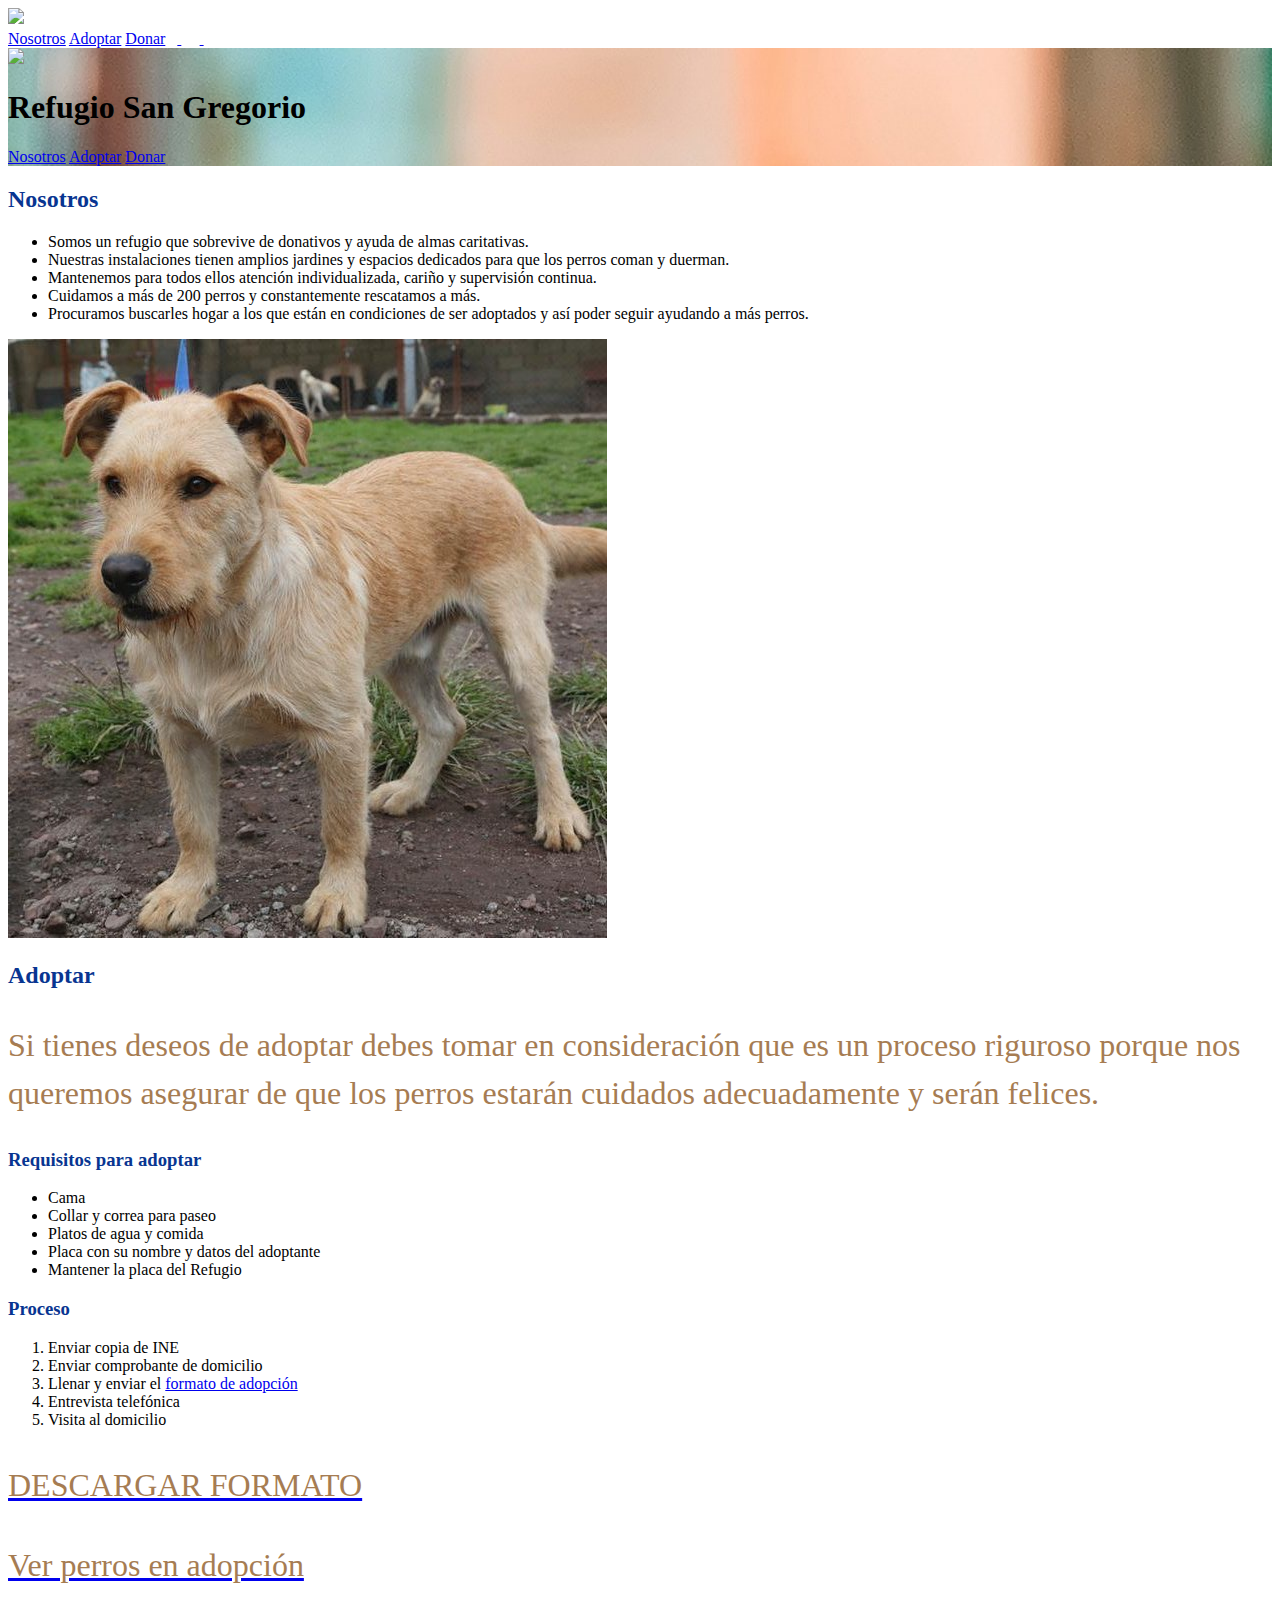
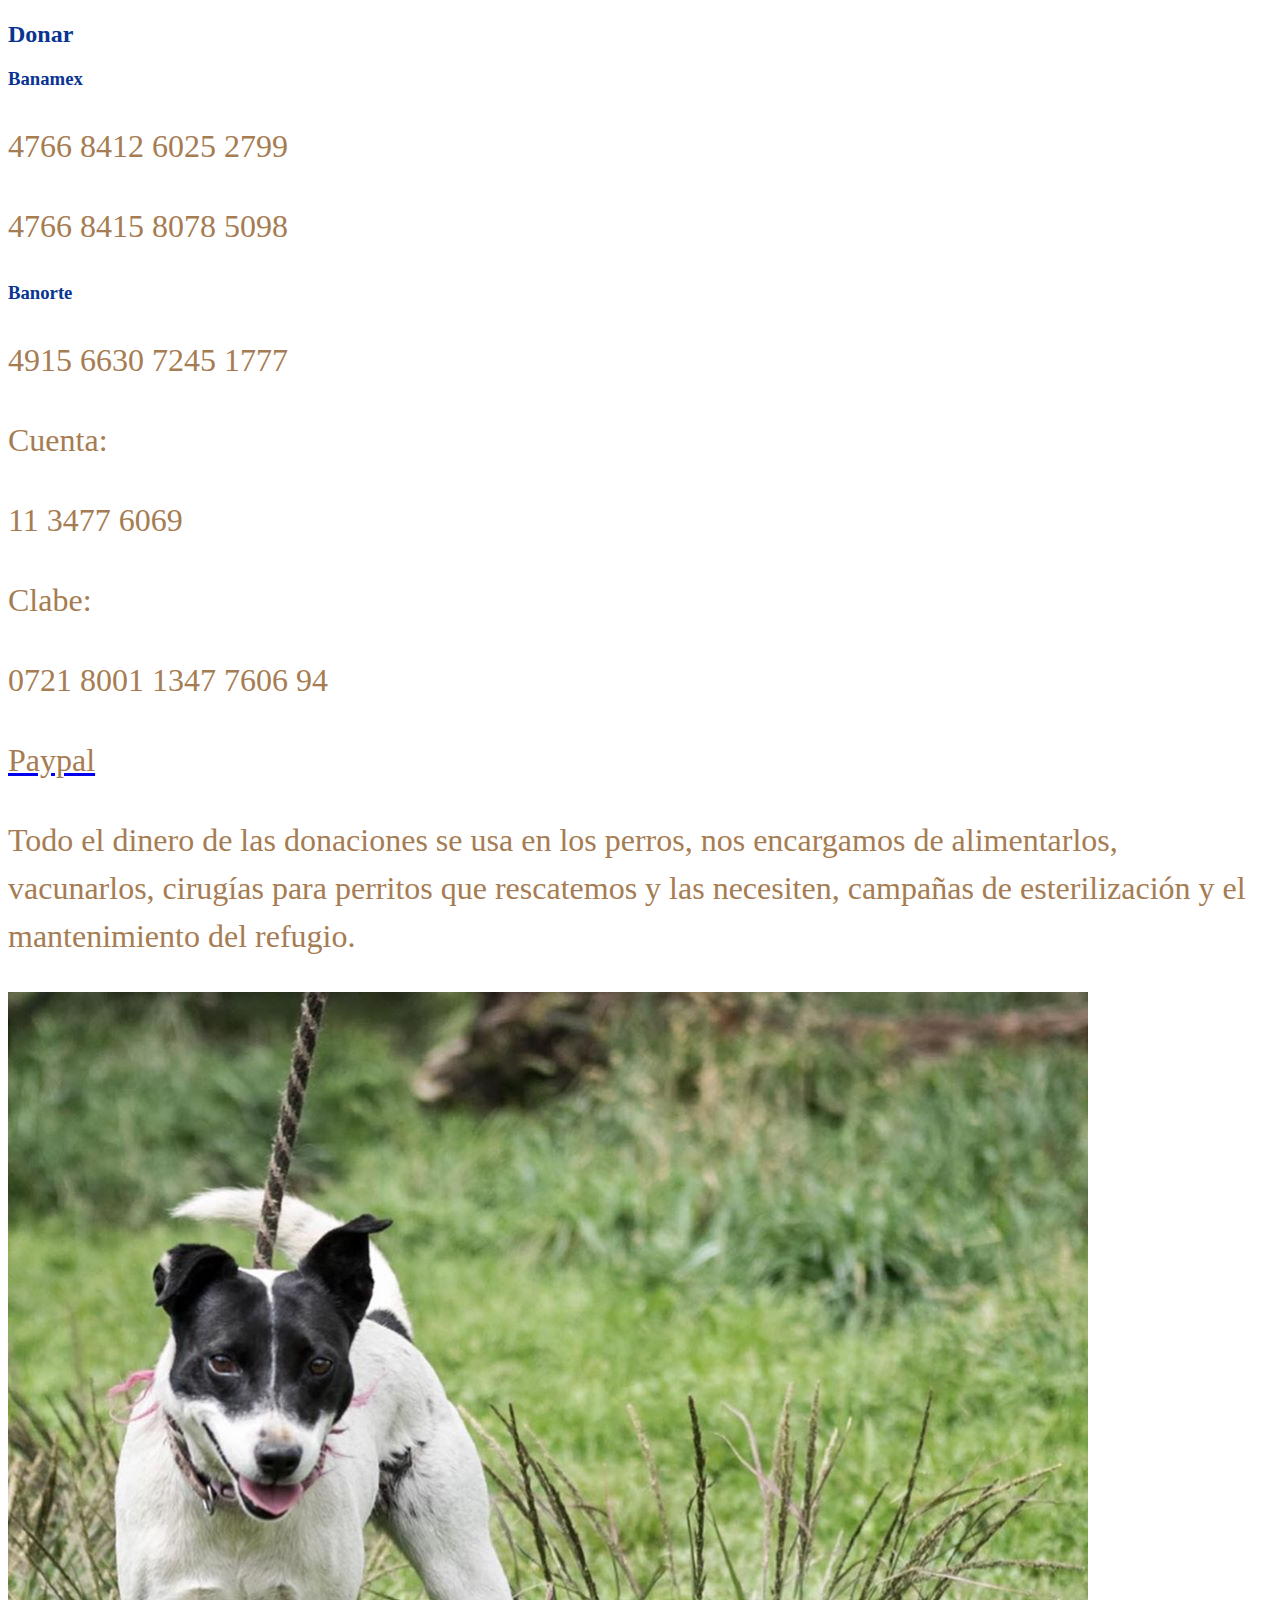
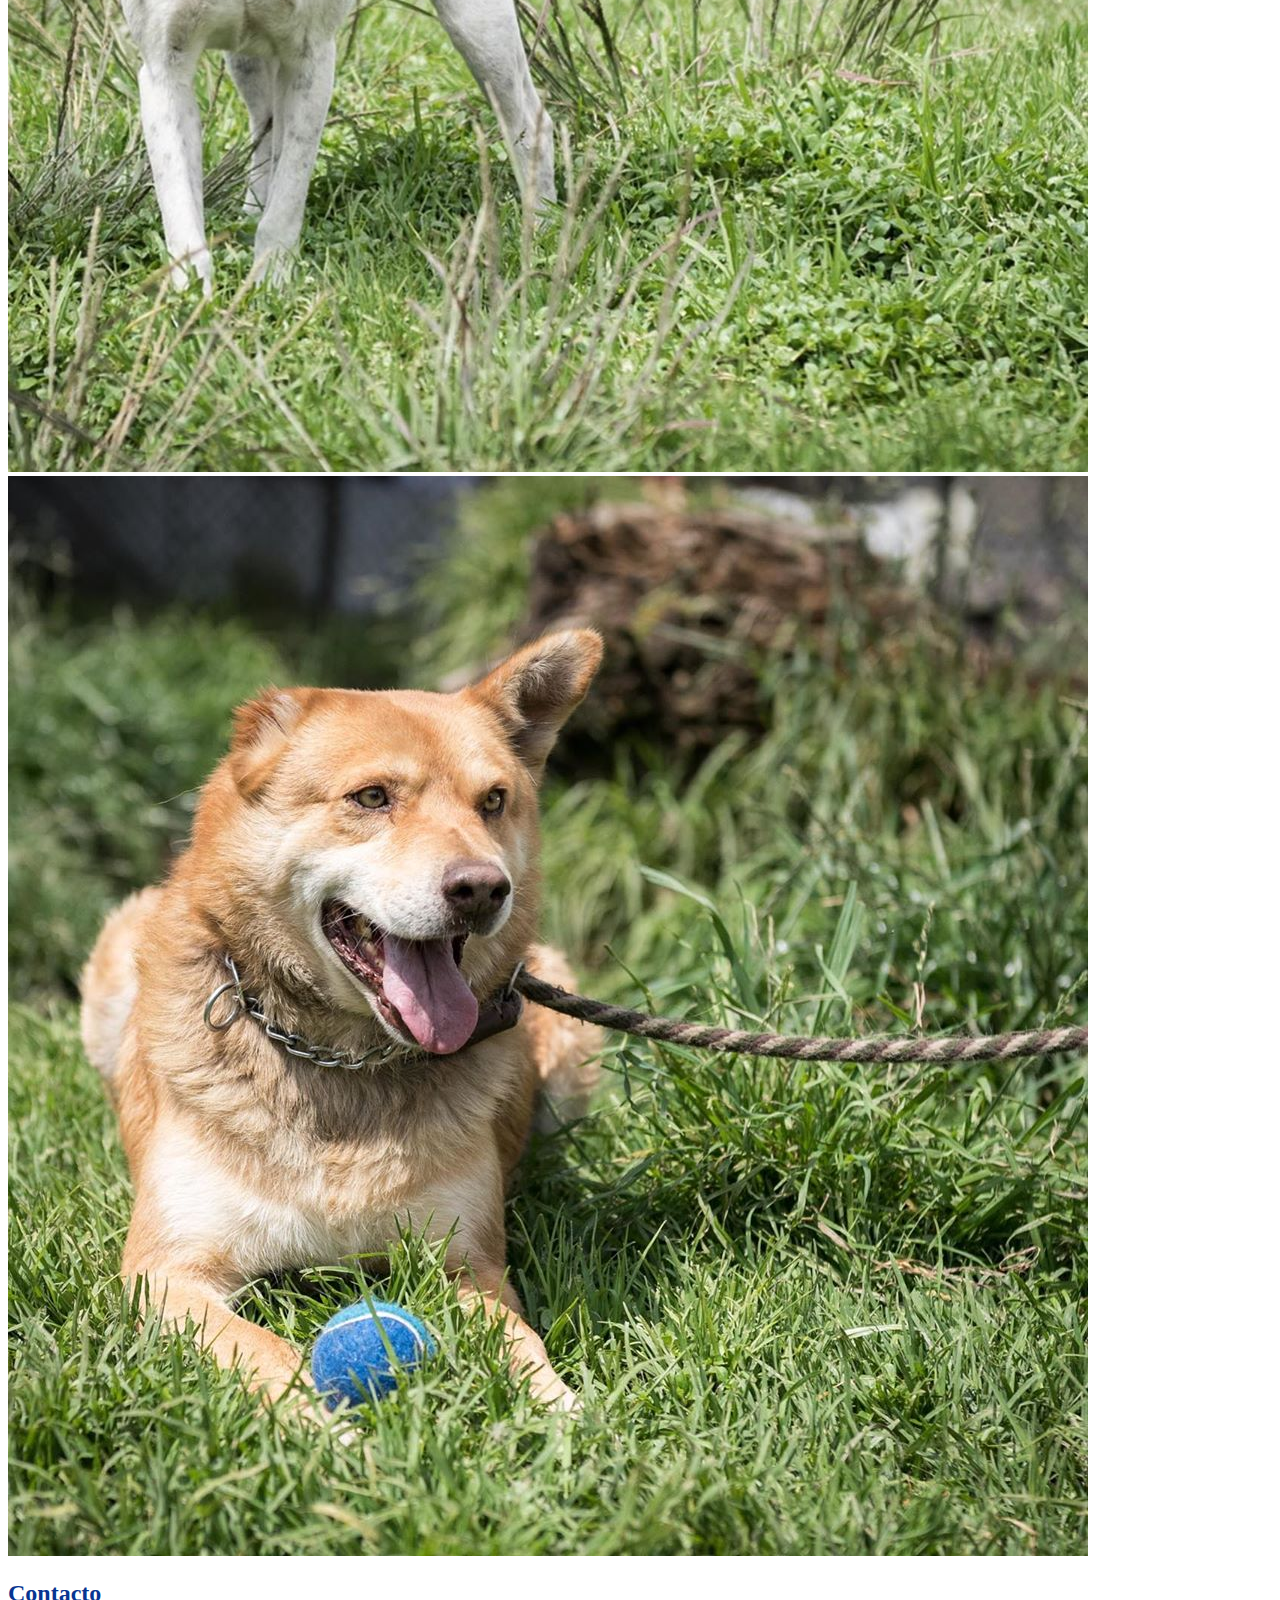
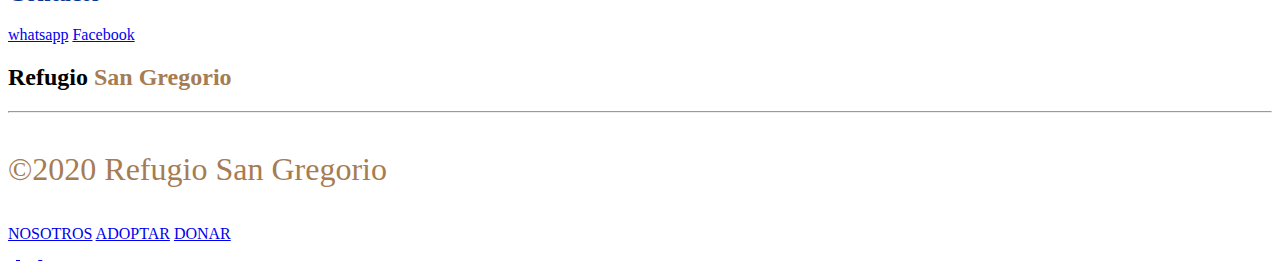
==== index.html @ 7730220a "Contrato 2022" ====
<!DOCTYPE html>
<html lang="en">

<head>
    <meta charset='UTF-8'>
    <meta name='viewport' content='width=device-width, initial-scale=1.0'>
    <meta http-equiv='X-UA-Compatible' content='ie=edge'>

    <title>Refugio San Gregorio - Adoptar</title>
    <meta name='title' content='Refugio San Gregorio'>
    <meta name='description'
        content='Somos un refugio que sobrevive de donativos y ayuda de almas caritativas para alimentar más de 200 perritos rescatados.'>
    <link rel="icon" href="./img/Dico.png">

    <!-- Open Graph / Facebook -->
    <meta property='og:type' content='website'>
    <meta property='og:url' content='https://refugiosangregorio.com'>
    <meta property='og:title' content='Refugio San Gregorio'>
    <meta property='og:description'
        content='Somos un refugio que sobrevive de donativos y ayuda de almas caritativas para alimentar más de 200 perritos rescatados.'>
    <meta property='og:image' content='./img/img22.jpg'>

    <!-- Twitter -->
    <meta property='twitter:card' content='summary_large_image'>
    <meta property='og:url' content='https://refugiosangregorio.com'>
    <meta property='twitter:title' content='Refugio San Gregorio'>
    <meta property='twitter:description'
        content='Somos un refugio que sobrevive de donativos y ayuda de almas caritativas para alimentar más de 200 perritos rescatados.'>
    <meta property='twitter:image' content='./img/img22.jpg'>

    <!-- CSS -->
    <link rel="stylesheet" href="https://dpalmer.in/Peoria/css/normalize.css">
    <link rel='stylesheet' href='https://dpalmer.in/Peoria/css/peoria-0-5-0.css'>
    <link rel="stylesheet" href="./css/custom-styles.css" />

    <!-- Global site tag (gtag.js) - Google Analytics -->
    <script async src="https://www.googletagmanager.com/gtag/js?id=G-B4050GYQB1"></script>
    <script>
        window.dataLayer = window.dataLayer || [];

        function gtag() {
            dataLayer.push(arguments);
        }
        gtag('js', new Date());

        gtag('config', 'G-B4050GYQB1');
    </script>
</head>

<body style="overflow-x: hidden;">
    <header class="sticky front top dark-blue-bg w-f">
        <div class="container flex-center pt-sm pb-1">
            <a class="mr-lg" href="#inicio">
                <img src="./img/Logotipo Neg.svg" class="h-1" />
            </a>
            <div class="flex-center ml-a">
                <a class="header-link important-link mr-sm"
                    onclick="document.querySelector('ul').classList.toggle('open');" href="./#nosotros">Nosotros</a>
                <a class="header-link important-link mr-sm"
                    onclick="document.querySelector('ul').classList.toggle('open');" href="./#adoptar">Adoptar</a>
                <a class="header-link important-link mr-sm"
                    onclick="document.querySelector('ul').classList.toggle('open');" href="./#donar">Donar</a>
                <a class="mr-sm" target="_blank" href="https://www.facebook.com/RefugioSanGregorio/">
                    <svg height="16" viewBox="0 0 8 16" fill="none" xmlns="http://www.w3.org/2000/svg">
                        <path
                            d="M5 5.5V3.5C5 2.948 5.448 2.5 6 2.5H7V0H5C3.343 0 2 1.343 2 3V5.5H0V8H2V16H5V8H7L8 5.5H5Z"
                            fill="white" />
                    </svg>
                </a>
                <a class="mr-sm" target="_blank" href="https://twitter.com/GregorioRefugio">
                    <svg height="16" viewBox="0 0 16 14" fill="none" xmlns="http://www.w3.org/2000/svg">
                        <path
                            d="M16 1.87231C15.405 2.13331 14.771 2.30631 14.11 2.39031C14.79 1.98431 15.309 1.34631 15.553 0.577313C14.919 0.955313 14.219 1.22231 13.473 1.37131C12.871 0.730313 12.013 0.333313 11.077 0.333313C9.261 0.333313 7.799 1.80731 7.799 3.61431C7.799 3.87431 7.821 4.12431 7.875 4.36231C5.148 4.22931 2.735 2.92231 1.114 0.931313C0.831 1.42231 0.665 1.98431 0.665 2.58931C0.665 3.72531 1.25 4.73231 2.122 5.31531C1.595 5.30531 1.078 5.15231 0.64 4.91131C0.64 4.92131 0.64 4.93431 0.64 4.94731C0.64 6.54131 1.777 7.86531 3.268 8.17031C3.001 8.24331 2.71 8.27831 2.408 8.27831C2.198 8.27831 1.986 8.26631 1.787 8.22231C2.212 9.52131 3.418 10.4763 4.852 10.5073C3.736 11.3803 2.319 11.9063 0.785 11.9063C0.516 11.9063 0.258 11.8943 0 11.8613C1.453 12.7983 3.175 13.3333 5.032 13.3333C11.068 13.3333 14.368 8.33331 14.368 3.99931C14.368 3.85431 14.363 3.71431 14.356 3.57531C15.007 3.11331 15.554 2.53631 16 1.87231Z"
                            fill="white" />
                    </svg>
                </a>
                <a target="_blank" href="https://www.instagram.com/refugio_san_gregorio/">
                    <svg height="16" viewBox="0 0 16 16" fill="none" xmlns="http://www.w3.org/2000/svg">
                        <path fill-rule="evenodd" clip-rule="evenodd"
                            d="M5 0H11C13.761 0 16 2.239 16 5V11C16 13.761 13.761 16 11 16H5C2.239 16 0 13.761 0 11V5C0 2.239 2.239 0 5 0ZM11 14.5C12.93 14.5 14.5 12.93 14.5 11V5C14.5 3.07 12.93 1.5 11 1.5H5C3.07 1.5 1.5 3.07 1.5 5V11C1.5 12.93 3.07 14.5 5 14.5H11ZM4 8C4 5.791 5.791 4 8 4C10.209 4 12 5.791 12 8C12 10.209 10.209 12 8 12C5.791 12 4 10.209 4 8ZM5.5 8C5.5 9.378 6.622 10.5 8 10.5C9.378 10.5 10.5 9.378 10.5 8C10.5 6.621 9.378 5.5 8 5.5C6.622 5.5 5.5 6.621 5.5 8ZM12.833 3.7C12.833 3.99437 12.5944 4.233 12.3 4.233C12.0057 4.233 11.767 3.99437 11.767 3.7C11.767 3.40564 12.0057 3.167 12.3 3.167C12.5944 3.167 12.833 3.40564 12.833 3.7Z"
                            fill="white" />
                    </svg>
                </a>
            </div>
        </div>
    </header>

    <!Inicio />
    <a name="inicio"></a>
    <div class="fullscreen flex-wrap background-cover" style="background-image: url('img/landing-bg.jpg');">
        <div class="center-a rounded-1 mid-white-bg text-c p-1 mt-lg">
            <img src="img/Logo Completo.svg" class="col-7 center-x">
            <h1 class="d-none">Refugio San Gregorio</h1>
            <div class="col-12 dark-blue text-c">
                <a class="col-4 important-link" href="#nosotros">Nosotros</a>
                <a class="col-4 important-link" href="#adoptar">Adoptar</a>
                <a class="col-4 important-link" href="#donar">Donar</a>
            </div>
        </div>
    </div>

    <a name="nosotros"></a>
    <section>
        <div class="container mt-1">
            <div class="col-6 m-n">
                <h2 class="logo-main d-block mb-sm">Nosotros</h2>
                <ul>
                    <li class="p">Somos un refugio que sobrevive de donativos y ayuda de almas caritativas.</li>
                    <li class="p">Nuestras instalaciones tienen amplios jardines y espacios dedicados para que los perros coman y
                        duerman.</li>
                    <li class="p">Mantenemos para todos ellos atención individualizada, cariño y supervisión continua.</li>
                    <li class="p">Cuidamos a más de 200 perros y constantemente rescatamos a más.</li>
                    <li class="p">Procuramos buscarles hogar a los que están en condiciones de ser adoptados y así poder seguir
                        ayudando a más perros.</li>
                </ul>
            </div>
            <div class="col-6 float-r">
                <img class="col-12" src="img/img20.jpg" />
            </div>
        </div>
    </section>

    <a name="adoptar"></a>
    <section>
        <div class="container">
            <h2 class="col-12 logo-main">Adoptar</h2>
            <p class="pb-sm">Si tienes deseos de adoptar debes tomar en consideración que es un proceso riguroso
                porque nos queremos asegurar de que los perros estarán cuidados adecuadamente y serán felices.</p>
            <div class="w-f mb-1">
                <div class="col-6">
                    <h3 class="mb-sm logo-main">Requisitos para adoptar</h3>
                    <ul>
                        <li class="p">Cama</li>
                        <li class="p">Collar y correa para paseo</li>
                        <li class="p">Platos de agua y comida</li>
                        <li class="p">Placa con su nombre y datos del adoptante</li>
                        <li class="p">Mantener la placa del Refugio</li>
                    </ul>
                </div>

                <div class="col-6">
                    <h3 class="mb-sm logo-main">Proceso</h3>
                    <ol>
                        <li class="p">Enviar copia de INE</li>
                        <li class="p">Enviar comprobante de domicilio</li>
                        <li class="p">Llenar y enviar el <a class="orange" href="./docs/CONTRATO DE ADOPCIÓN - enero 2022.docx">formato de
                                adopción</a></li>
                        <li class="p">Entrevista telefónica</li>
                        <li class="p">Visita al domicilio</li>
                    </ol>
                    <a class="col-12 button rounded-1" href="./docs/CONTRATO DE ADOPCIÓN - enero 2022.docx">
                        <p class="white button-text lh-lg m-n">DESCARGAR FORMATO</p>
                    </a>
                </div>
            </div>
            <a href="./adoptar/" class="col-6 button rounded-1">
                <p class="white button-text lh-lg m-n">Ver perros en adopción</p>
            </a>
        </div>
    </section>


    <a name="donar"></a>
    <section>
        <div class="container top-margin">
            <h2 class="gutter-margin-bottom logo-main col-12">Donar</h2>
            <div class="col-4 col-margin-bottom margin-none">
                <h3 class="logo-main">Banamex</h3>
                <p class="half-gutter-margin-bottom">4766 8412 6025 2799</p>
                <p class="gutter-margin-bottom">4766 8415 8078 5098</p>
                <h3 class="logo-main">Banorte</h3>
                <p class="half-gutter-margin-bottom">4915 6630 7245 1777</p>
                <p class="brown2">Cuenta:</p>
                <p class="half-gutter-margin-bottom">11 3477 6069</p>
                <p class="brown2">Clabe:</p>
                <p class="half-gutter-margin-bottom small-body">0721 8001 1347 7606 94</p>
                <a class="col-12 button rounded-1" href="http://www.paypal.me/refugiosangregorioac" target="_blank">
                    <p class="white button-text lh-lg m-n">Paypal</p>
                </a>
            </div>
            <div class="col-8 float-right">
                <p class="justify gutter-margin-bottom">Todo el dinero de las donaciones se usa en los perros, nos
                    encargamos de alimentarlos, vacunarlos, cirugías para perritos que rescatemos y las necesiten, campañas
                    de esterilización y el mantenimiento del refugio.</p>
                <img src="./img/img25.jpg" alt="" class="col-6 margin-none gutter-margin-bottom">
                <img src="./img/img24.jpg" alt="" class="col-6">
            </div>
        </div>
    </section>

    <div class="card text-c rounded p-1">
        <h2 class="logo-main mb-1">Contacto</h2>
        <a class="mb-1 d-block" href="https://api.whatsapp.com/send?phone=+5215539990498"
            target="_blank">whatsapp</a>
        <a class="d-block" href="https://m.me/RefugioSanGregorio" target="_blank">Facebook</a>
    </div>

    <!-- Footer -->
    <footer class="dark-blue-bg mt-lg">
        <div class="container mid-white mt-sm text-c">
            <h2 class="mid-white lh-lg">Refugio <span class="logo-sec">San Gregorio</span></h2>
            <hr class="w-f my-sm">
            <p class="small-body white mx-a mt-1 mb-1">©2020 Refugio San Gregorio</p>
            <div class="flex-center mb-sm">
                <div>
                    <a class="mr-1 important-link mb-sm" href="#nosotros">NOSOTROS</a>
                    <a class="mr-1 important-link mb-sm" href="#adoptar">ADOPTAR</a>
                    <a class="mr-1 important-link mb-sm" href="#donar">DONAR</a>
                </div>
                <div class="ml-a">
                    <a class="mr-sm" target="_blank" href="https://www.facebook.com/RefugioSanGregorio/">
                        <svg height="16" viewBox="0 0 8 16" fill="none" xmlns="http://www.w3.org/2000/svg">
                            <path
                                d="M5 5.5V3.5C5 2.948 5.448 2.5 6 2.5H7V0H5C3.343 0 2 1.343 2 3V5.5H0V8H2V16H5V8H7L8 5.5H5Z"
                                fill="white" />
                        </svg>
                    </a>
                    <a class="mr-sm" target="_blank" href="https://twitter.com/GregorioRefugio">
                        <svg height="16" viewBox="0 0 16 14" fill="none" xmlns="http://www.w3.org/2000/svg">
                            <path
                                d="M16 1.87231C15.405 2.13331 14.771 2.30631 14.11 2.39031C14.79 1.98431 15.309 1.34631 15.553 0.577313C14.919 0.955313 14.219 1.22231 13.473 1.37131C12.871 0.730313 12.013 0.333313 11.077 0.333313C9.261 0.333313 7.799 1.80731 7.799 3.61431C7.799 3.87431 7.821 4.12431 7.875 4.36231C5.148 4.22931 2.735 2.92231 1.114 0.931313C0.831 1.42231 0.665 1.98431 0.665 2.58931C0.665 3.72531 1.25 4.73231 2.122 5.31531C1.595 5.30531 1.078 5.15231 0.64 4.91131C0.64 4.92131 0.64 4.93431 0.64 4.94731C0.64 6.54131 1.777 7.86531 3.268 8.17031C3.001 8.24331 2.71 8.27831 2.408 8.27831C2.198 8.27831 1.986 8.26631 1.787 8.22231C2.212 9.52131 3.418 10.4763 4.852 10.5073C3.736 11.3803 2.319 11.9063 0.785 11.9063C0.516 11.9063 0.258 11.8943 0 11.8613C1.453 12.7983 3.175 13.3333 5.032 13.3333C11.068 13.3333 14.368 8.33331 14.368 3.99931C14.368 3.85431 14.363 3.71431 14.356 3.57531C15.007 3.11331 15.554 2.53631 16 1.87231Z"
                                fill="white" />
                        </svg>
                    </a>
                    <a class="mr-sm" target="_blank" href="https://www.instagram.com/refugio_san_gregorio/">
                        <svg height="16" viewBox="0 0 16 16" fill="none" xmlns="http://www.w3.org/2000/svg">
                            <path fill-rule="evenodd" clip-rule="evenodd"
                                d="M5 0H11C13.761 0 16 2.239 16 5V11C16 13.761 13.761 16 11 16H5C2.239 16 0 13.761 0 11V5C0 2.239 2.239 0 5 0ZM11 14.5C12.93 14.5 14.5 12.93 14.5 11V5C14.5 3.07 12.93 1.5 11 1.5H5C3.07 1.5 1.5 3.07 1.5 5V11C1.5 12.93 3.07 14.5 5 14.5H11ZM4 8C4 5.791 5.791 4 8 4C10.209 4 12 5.791 12 8C12 10.209 10.209 12 8 12C5.791 12 4 10.209 4 8ZM5.5 8C5.5 9.378 6.622 10.5 8 10.5C9.378 10.5 10.5 9.378 10.5 8C10.5 6.621 9.378 5.5 8 5.5C6.622 5.5 5.5 6.621 5.5 8ZM12.833 3.7C12.833 3.99437 12.5944 4.233 12.3 4.233C12.0057 4.233 11.767 3.99437 11.767 3.7C11.767 3.40564 12.0057 3.167 12.3 3.167C12.5944 3.167 12.833 3.40564 12.833 3.7Z"
                                fill="white" />
                        </svg>
                    </a>
                </div>
            </div>
    </footer>

</body>

</html>
---- css/custom-styles.css ----
:root {
	/* Colors */
	--logo-main: #083591;
	--logo-sec: #A67C52;
}

.logo-main 								{ color: var(--logo-main); }
.logo-main-bg 							{ background-color: var(--logo-main); }
.logo-sec 								{ color: var(--logo-sec); }
.logo-sec-bg 							{ background-color: var(--logo-sec); }

p{
	font-size: 2em;
	color: #A67C52;
	line-height: 150%;
}

p .small-body {
	font-size: 2em !important;
	color: #A67C52;
	line-height: 150%;
}

.line {
	background-color: white;
}

.adoptar-1 {
	font-weight: 400;
	font-size: 1rem;
	line-height: 2rem;
	text-transform: uppercase;
}

.adoptar-2 {
	font-weight: 400;
	font-size: .8rem;
	line-height: 2rem;
	text-transform: uppercase;
}

.card-link, .card-link:hover, .card-link:active {
	font-size: 2rem;
	font-weight: 300;
	line-height: 2rem;
}

.button-text:active {
	font-size: 2rem;
	line-height: 6rem;
	font-weight: 300;
	text-decoration: underline;
}
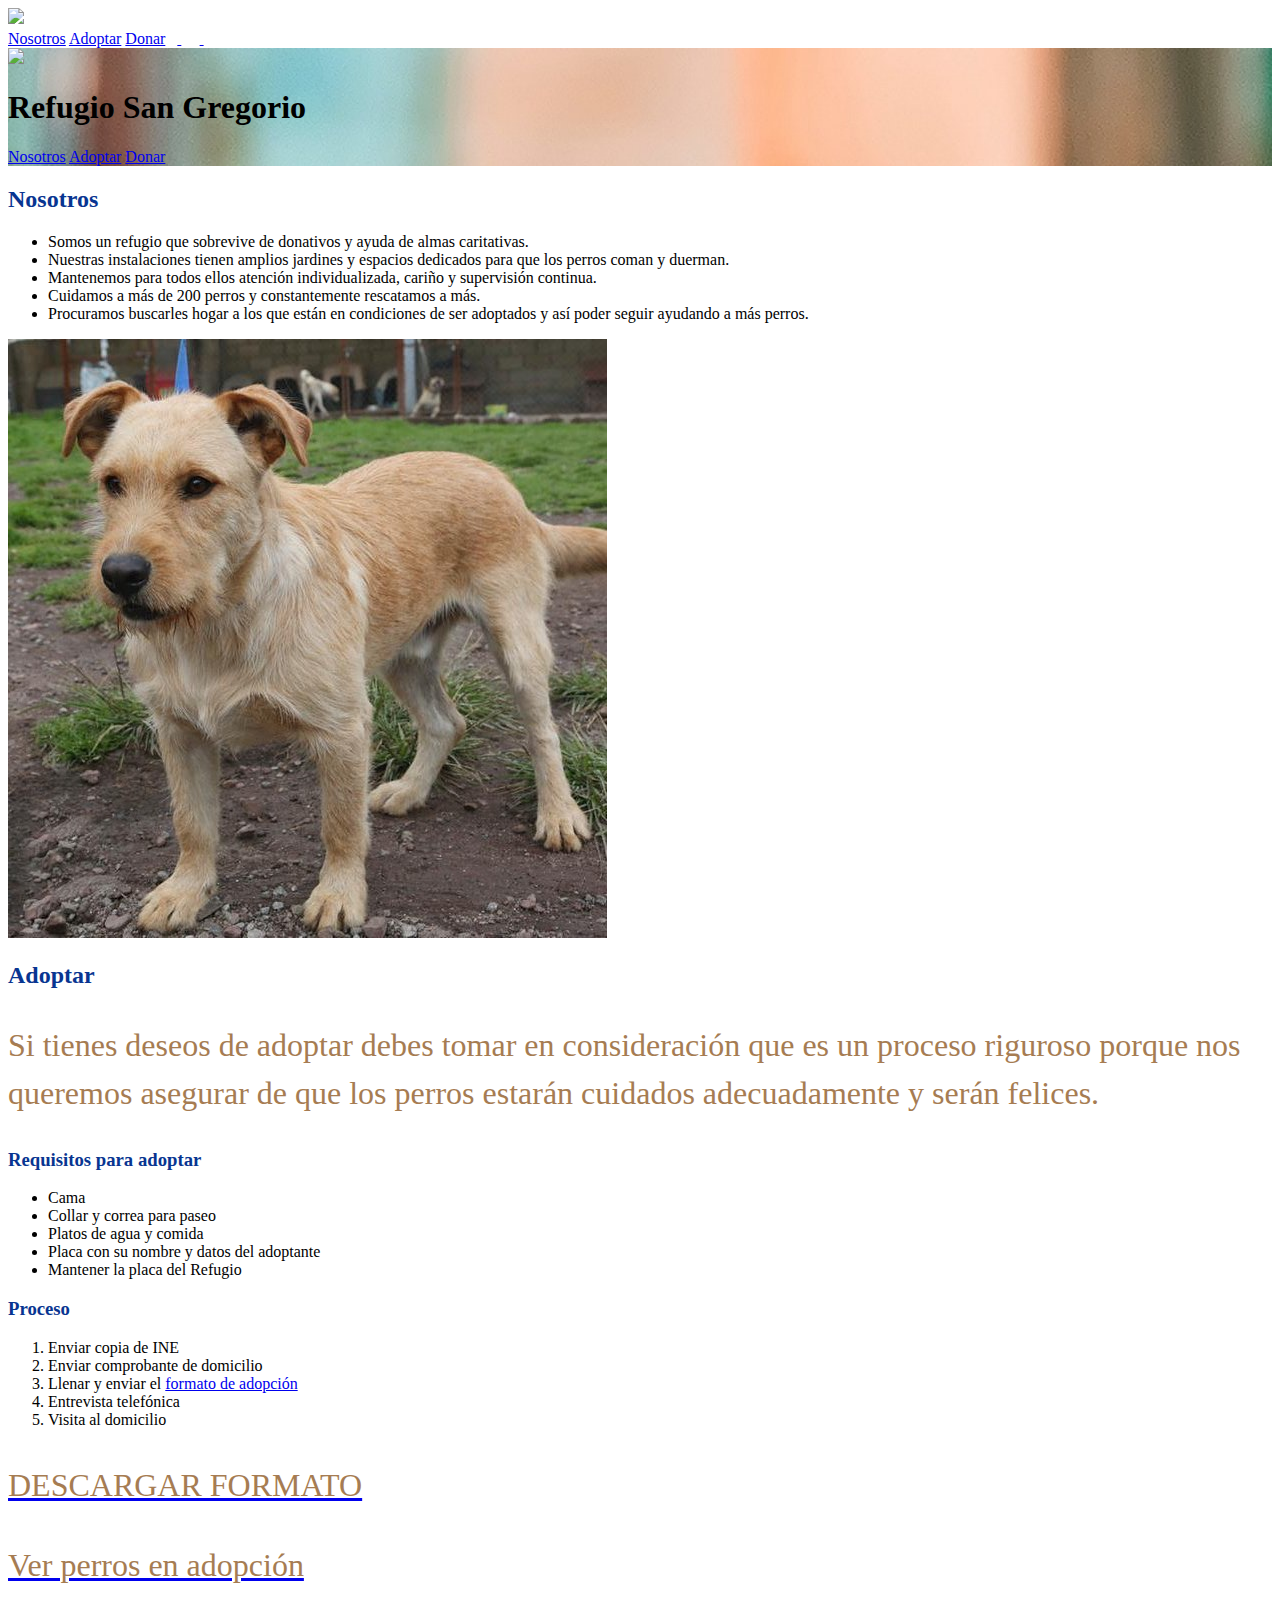
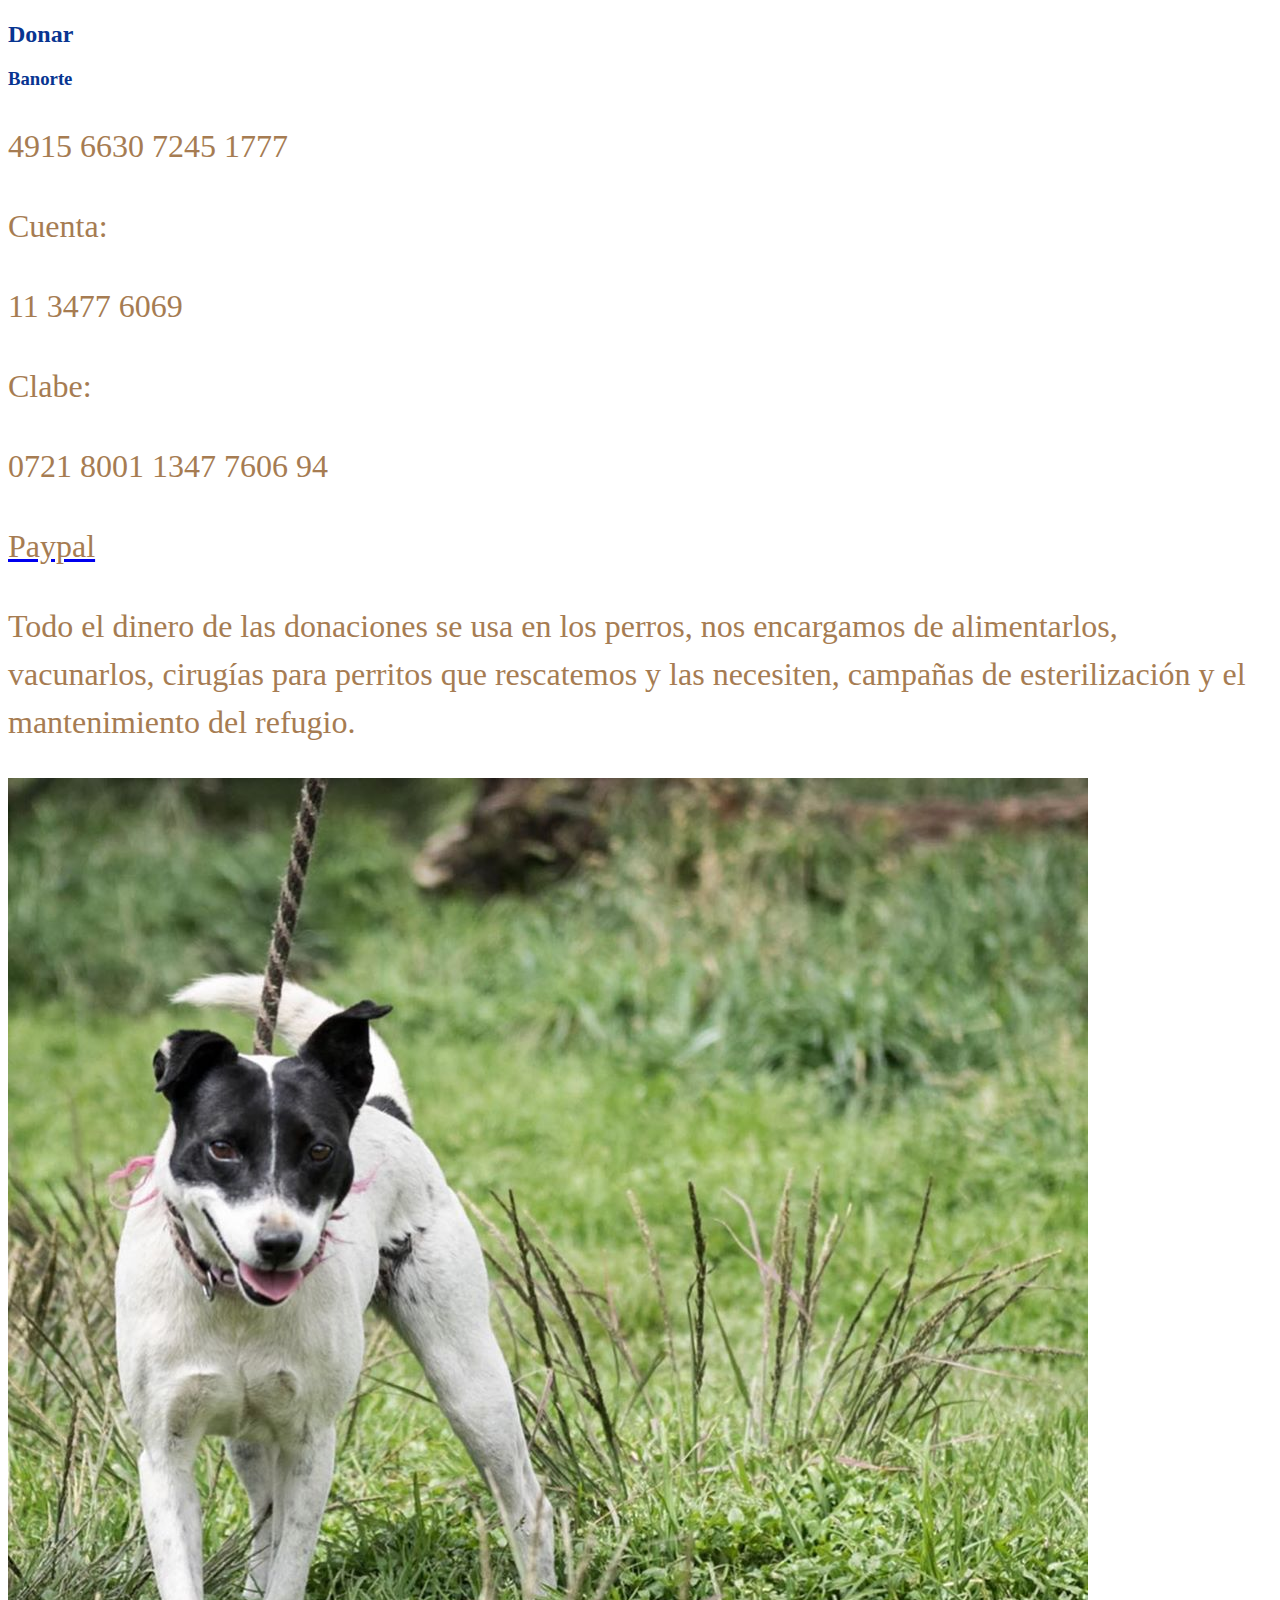
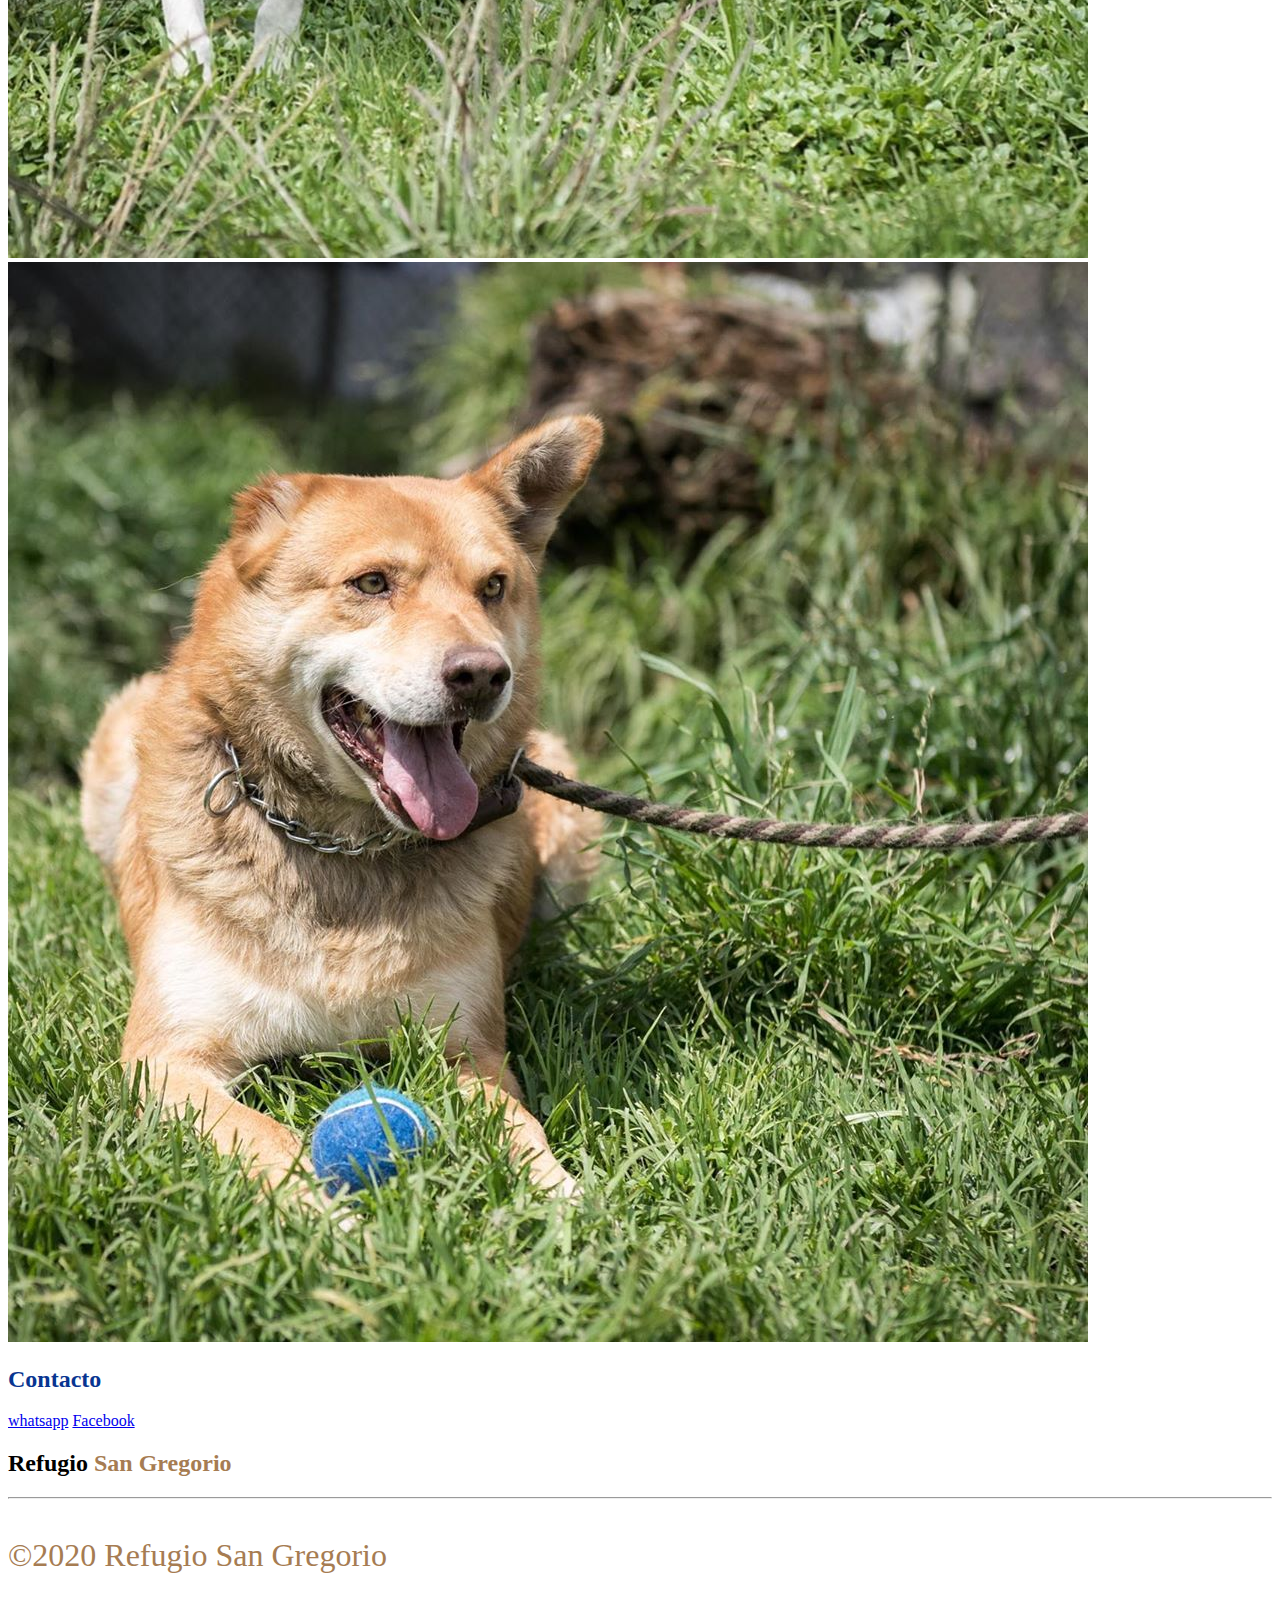
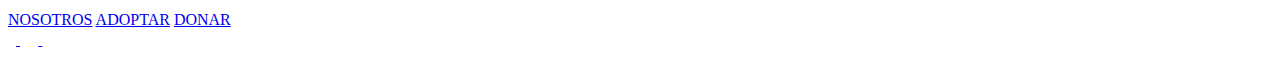
==== commit 59de1a06: "removed banamex" ====
--- a/index.html
+++ b/index.html
@@ -143,12 +143,12 @@
                     <ol>
                         <li class="p">Enviar copia de INE</li>
                         <li class="p">Enviar comprobante de domicilio</li>
-                        <li class="p">Llenar y enviar el <a class="orange" href="./docs/CONTRATO DE ADOPCIÓN - enero 2022.docx">formato de
+                        <li class="p">Llenar y enviar el <a class="orange" href="./docs/2022 - FORMATO DE ADOPCION ANIMAL.docx">formato de
                                 adopción</a></li>
                         <li class="p">Entrevista telefónica</li>
                         <li class="p">Visita al domicilio</li>
                     </ol>
-                    <a class="col-12 button rounded-1" href="./docs/CONTRATO DE ADOPCIÓN - enero 2022.docx">
+                    <a class="col-12 button rounded-1" href="./docs/2022 - FORMATO DE ADOPCION ANIMAL.docx">
                         <p class="white button-text lh-lg m-n">DESCARGAR FORMATO</p>
                     </a>
                 </div>
@@ -165,9 +165,6 @@
         <div class="container top-margin">
             <h2 class="gutter-margin-bottom logo-main col-12">Donar</h2>
             <div class="col-4 col-margin-bottom margin-none">
-                <h3 class="logo-main">Banamex</h3>
-                <p class="half-gutter-margin-bottom">4766 8412 6025 2799</p>
-                <p class="gutter-margin-bottom">4766 8415 8078 5098</p>
                 <h3 class="logo-main">Banorte</h3>
                 <p class="half-gutter-margin-bottom">4915 6630 7245 1777</p>
                 <p class="brown2">Cuenta:</p>
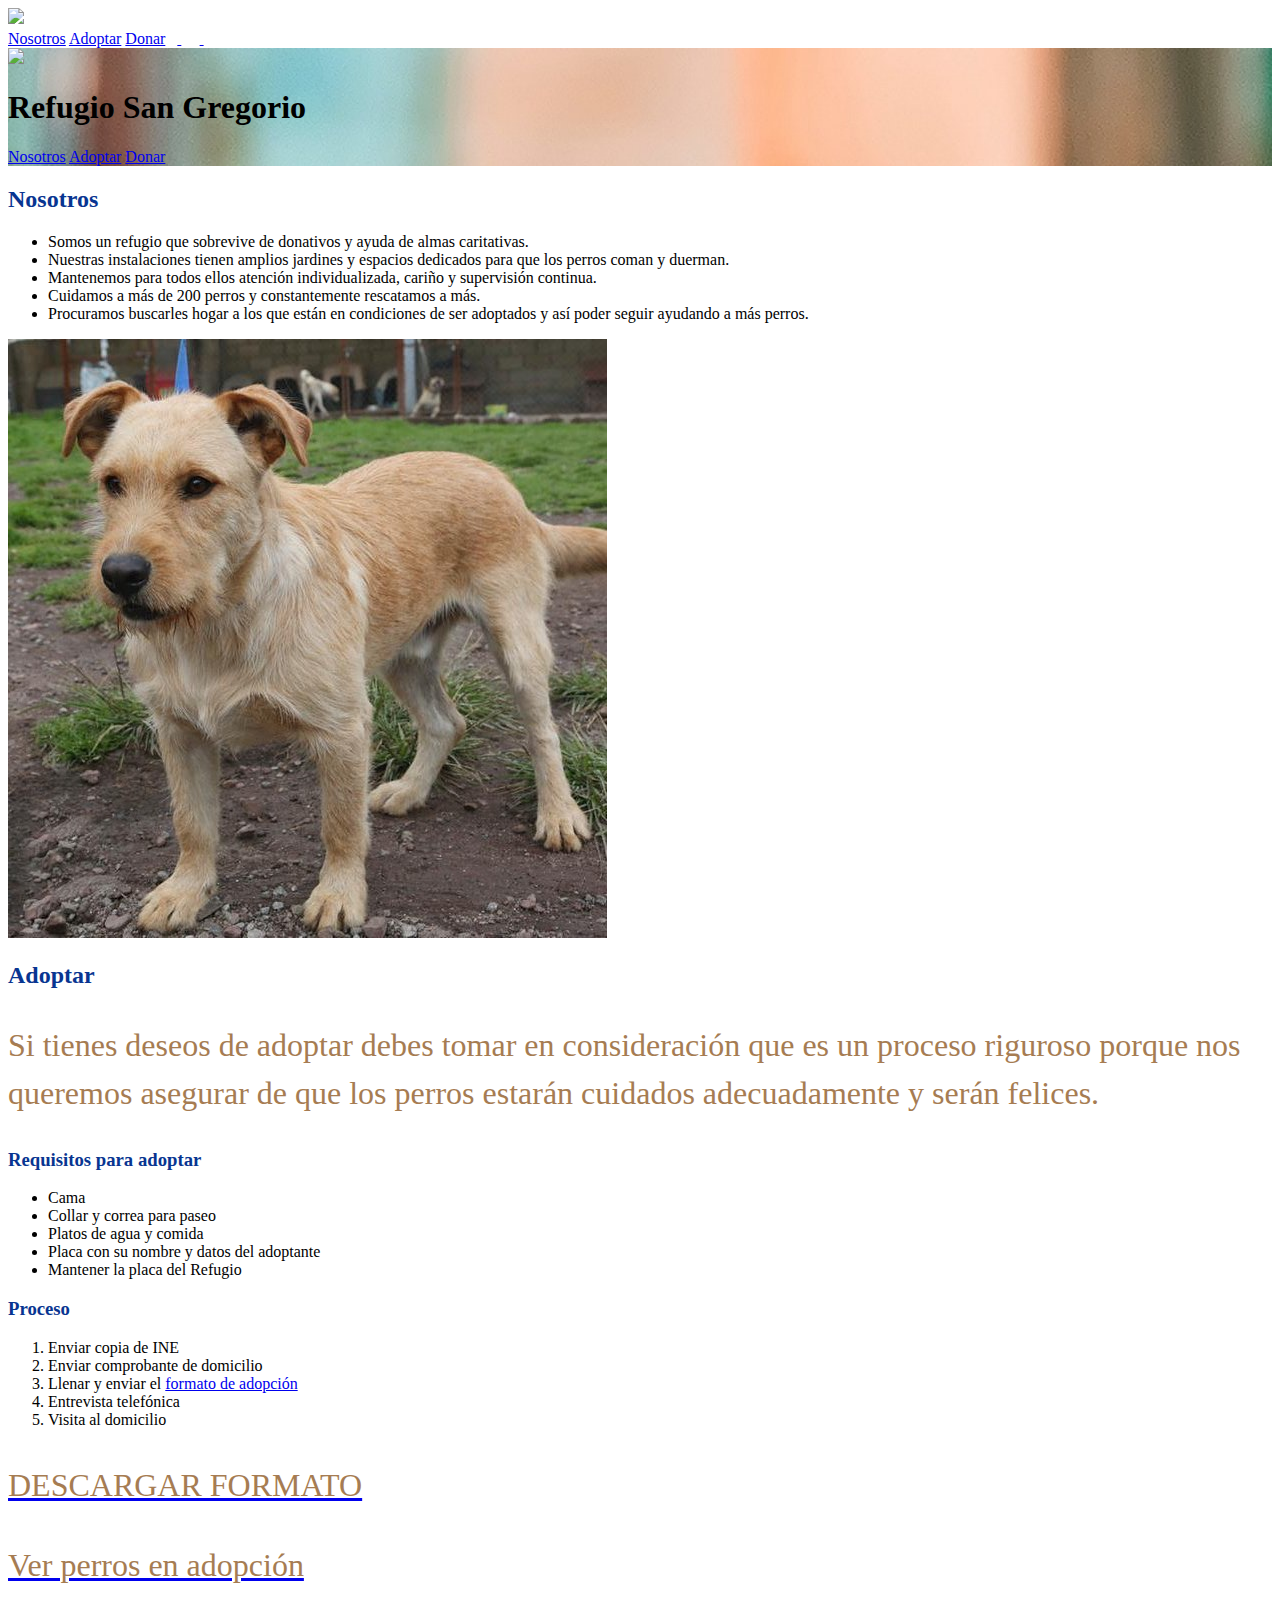
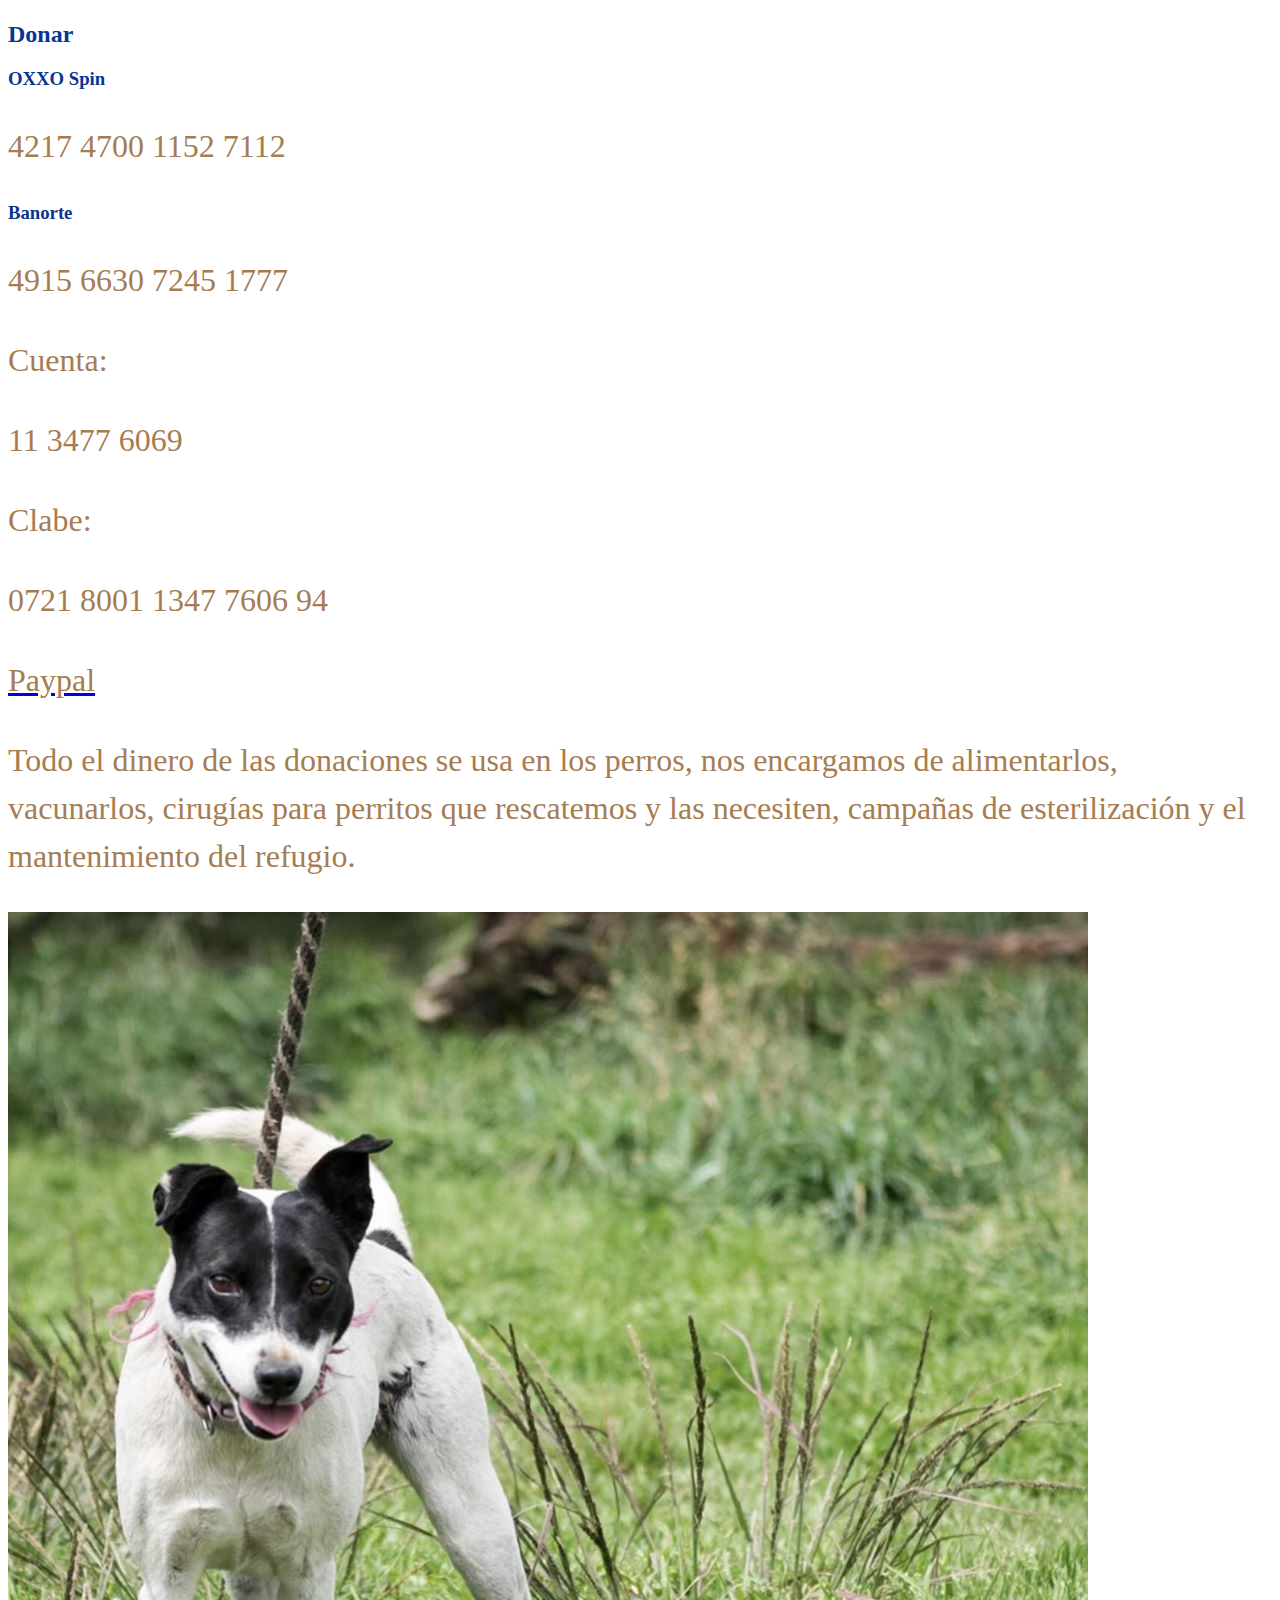
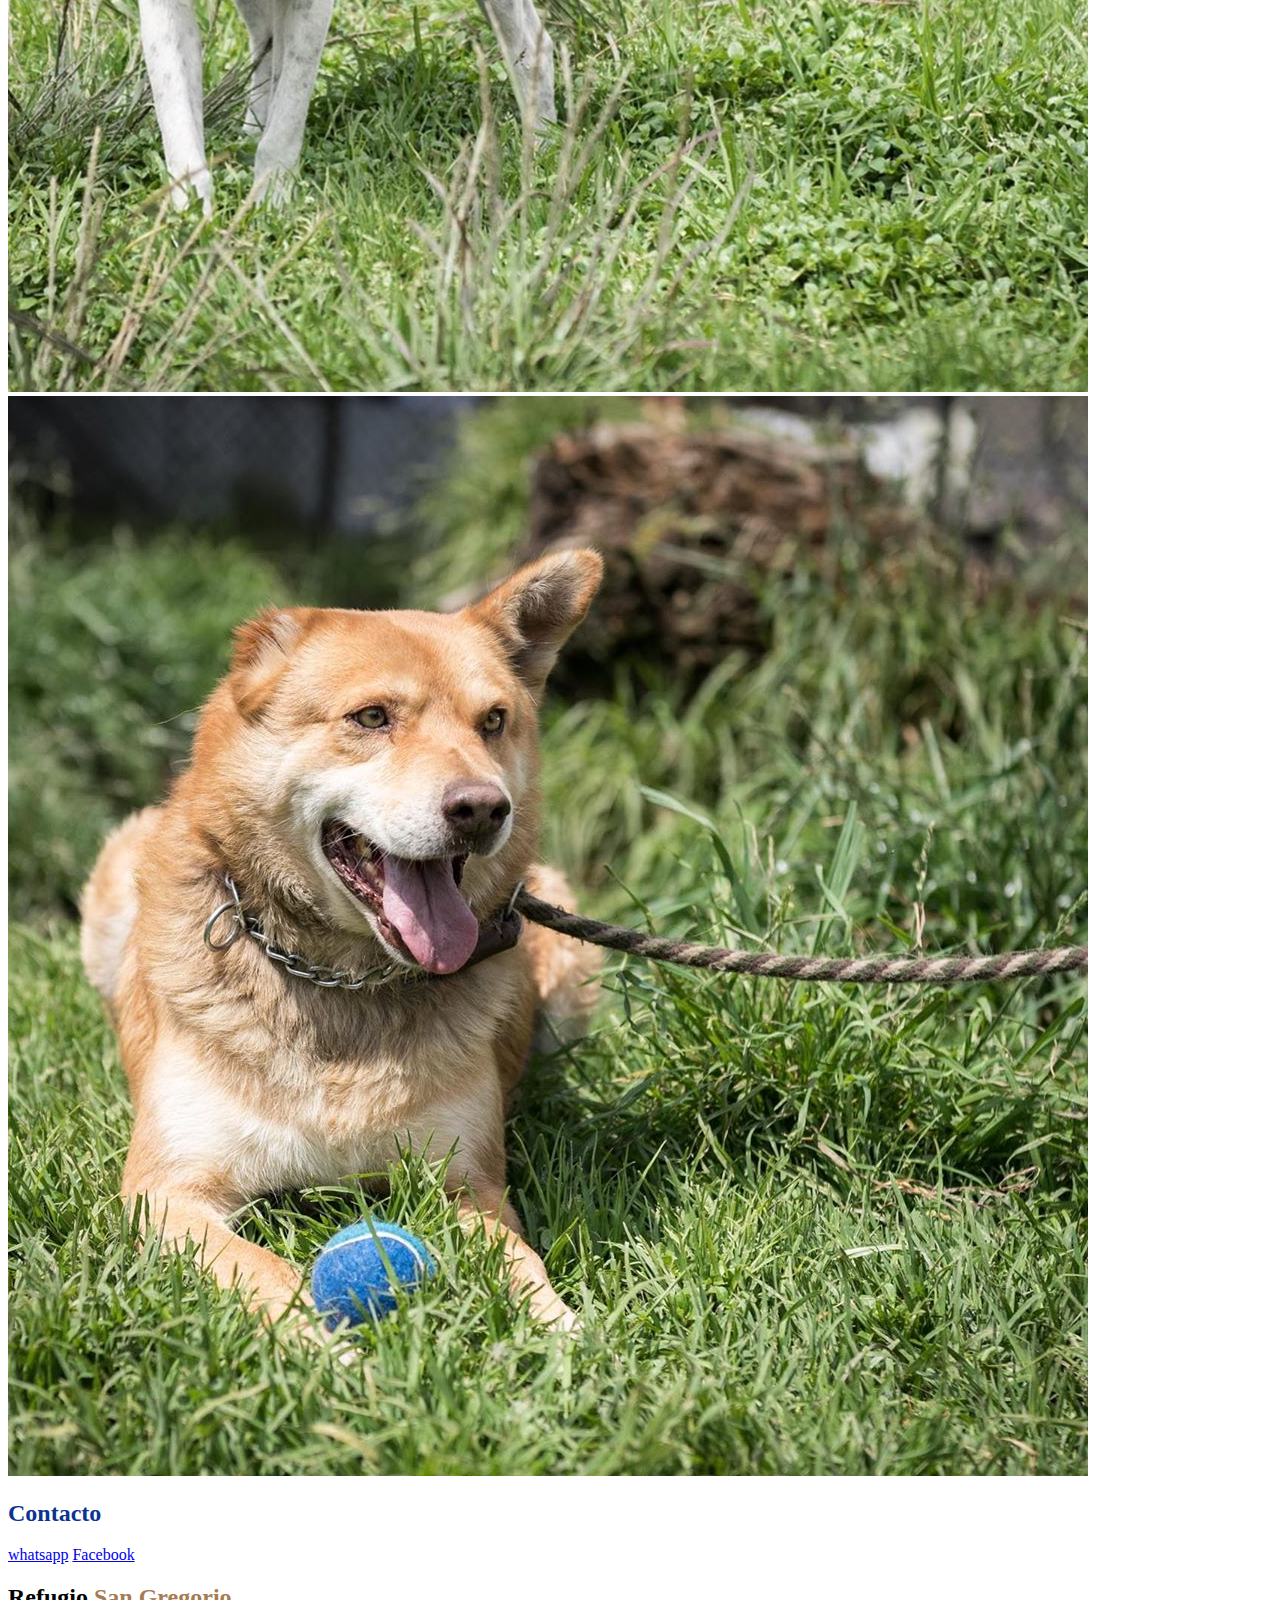
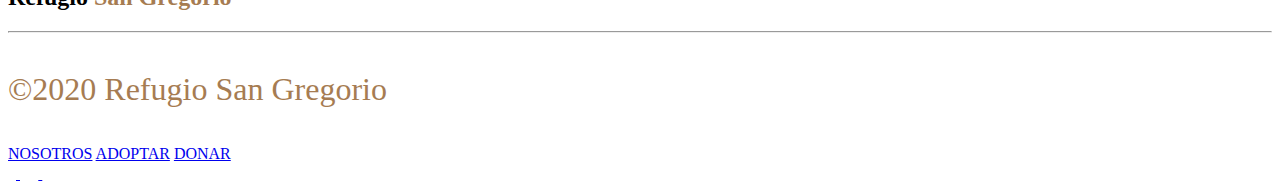
==== commit 837b855b: "fixed spacing on cards" ====
--- a/index.html
+++ b/index.html
@@ -165,6 +165,8 @@
         <div class="container top-margin">
             <h2 class="gutter-margin-bottom logo-main col-12">Donar</h2>
             <div class="col-4 col-margin-bottom margin-none">
+                <h3 class="logo-main">OXXO Spin</h3>
+                <p class="gutter-margin-bottom">4217 4700 1152 7112</p>
                 <h3 class="logo-main">Banorte</h3>
                 <p class="half-gutter-margin-bottom">4915 6630 7245 1777</p>
                 <p class="brown2">Cuenta:</p>
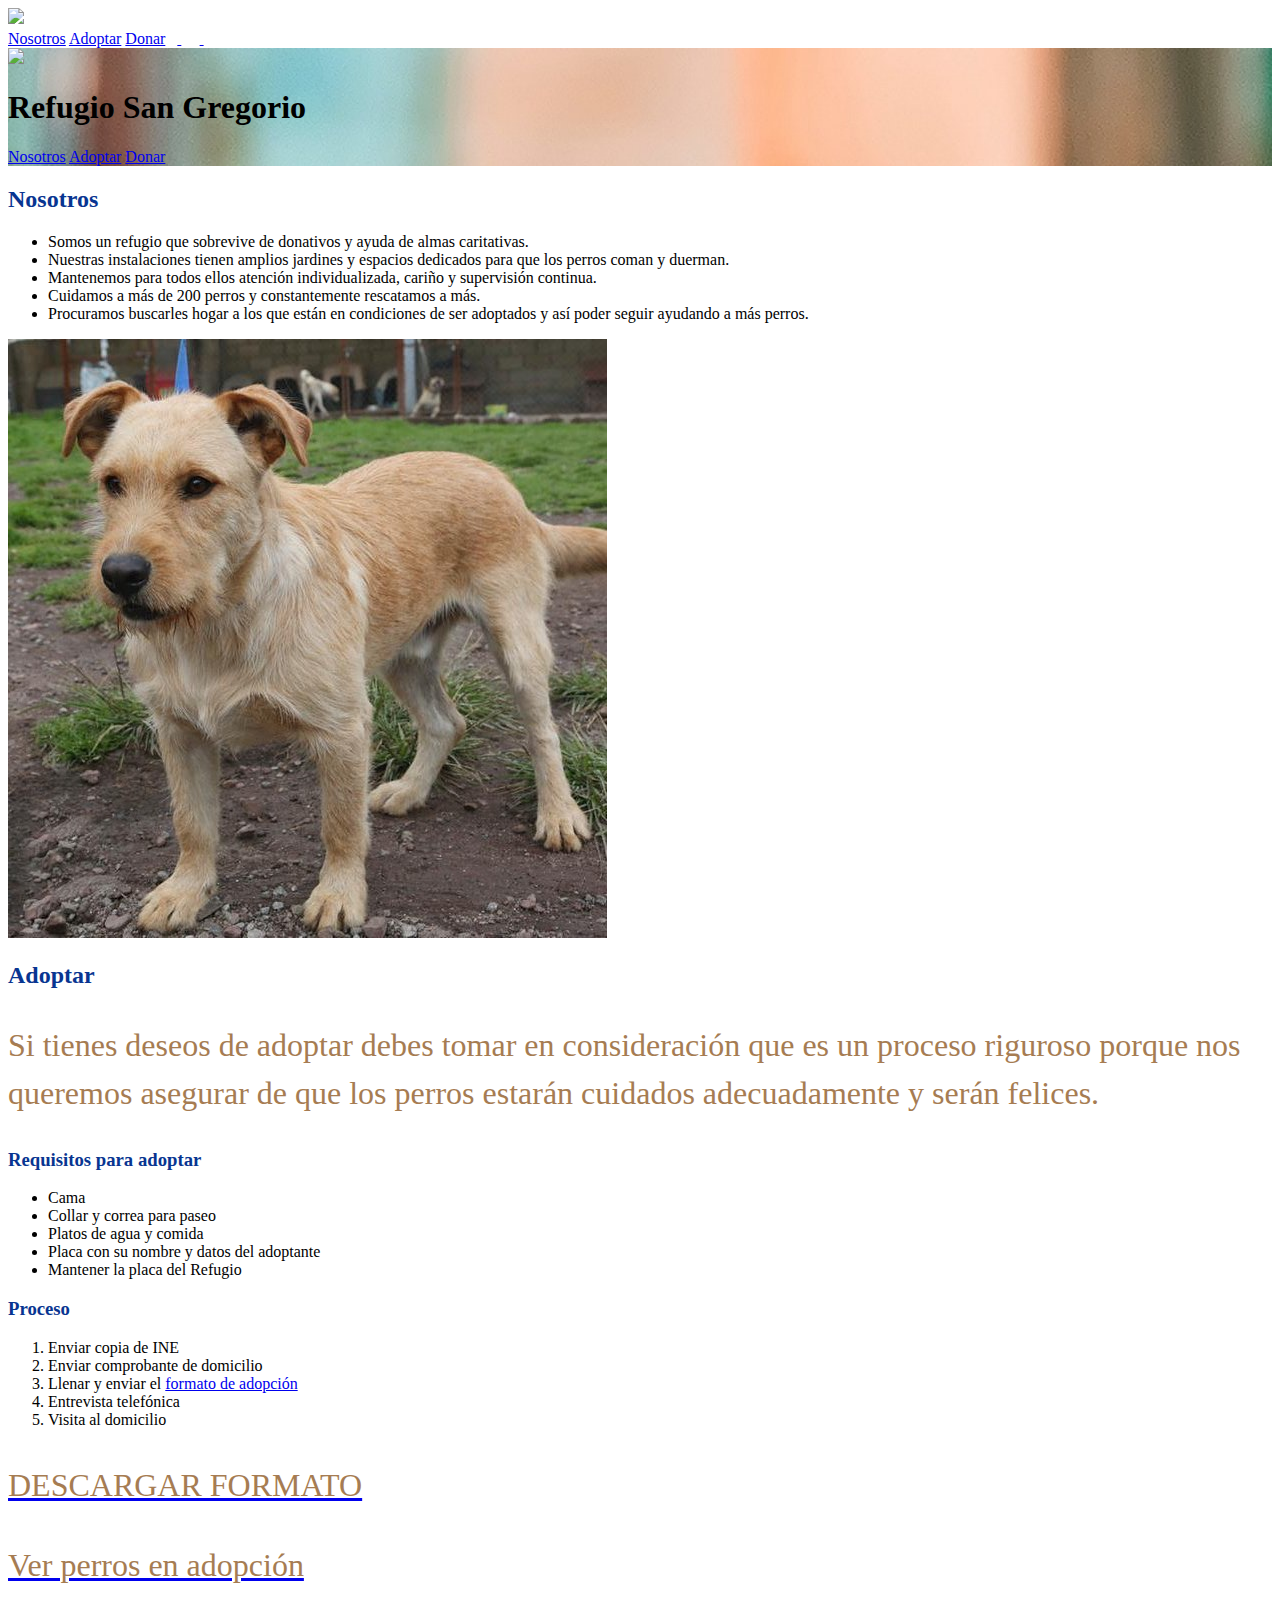
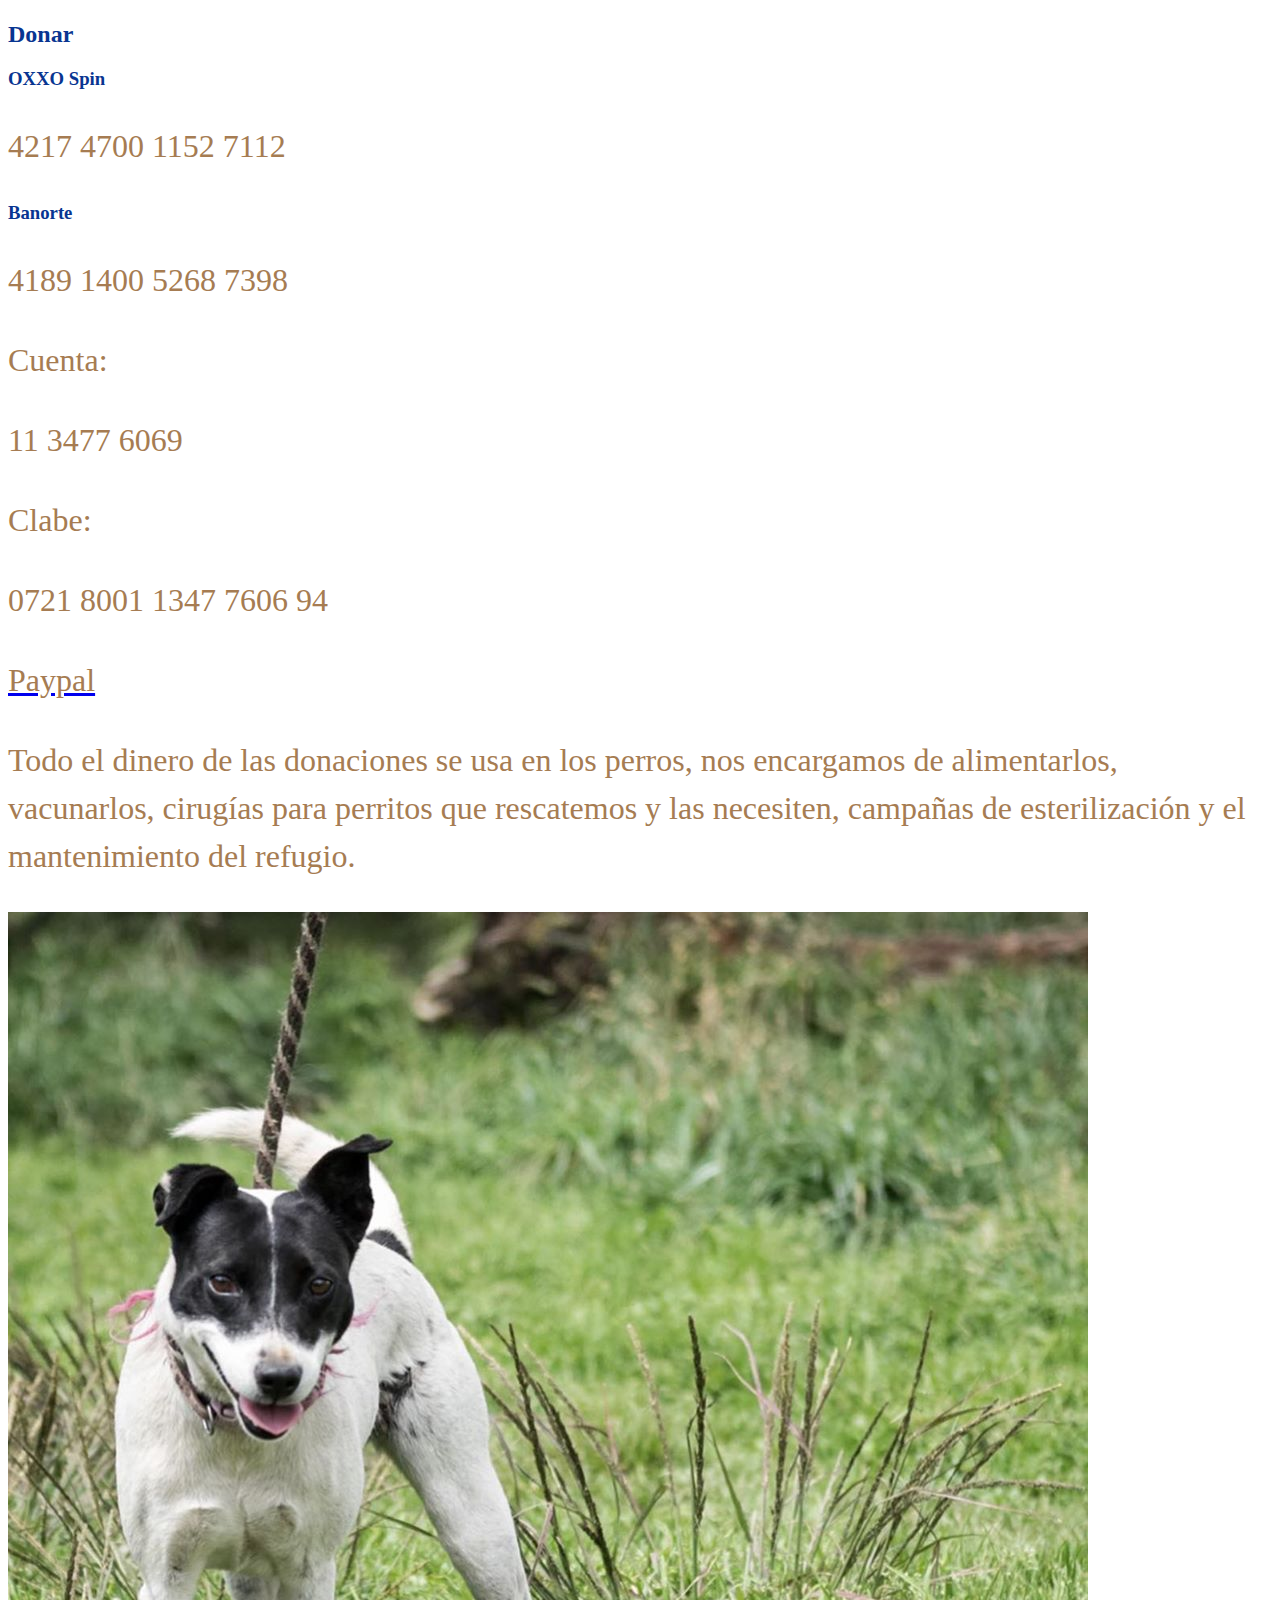
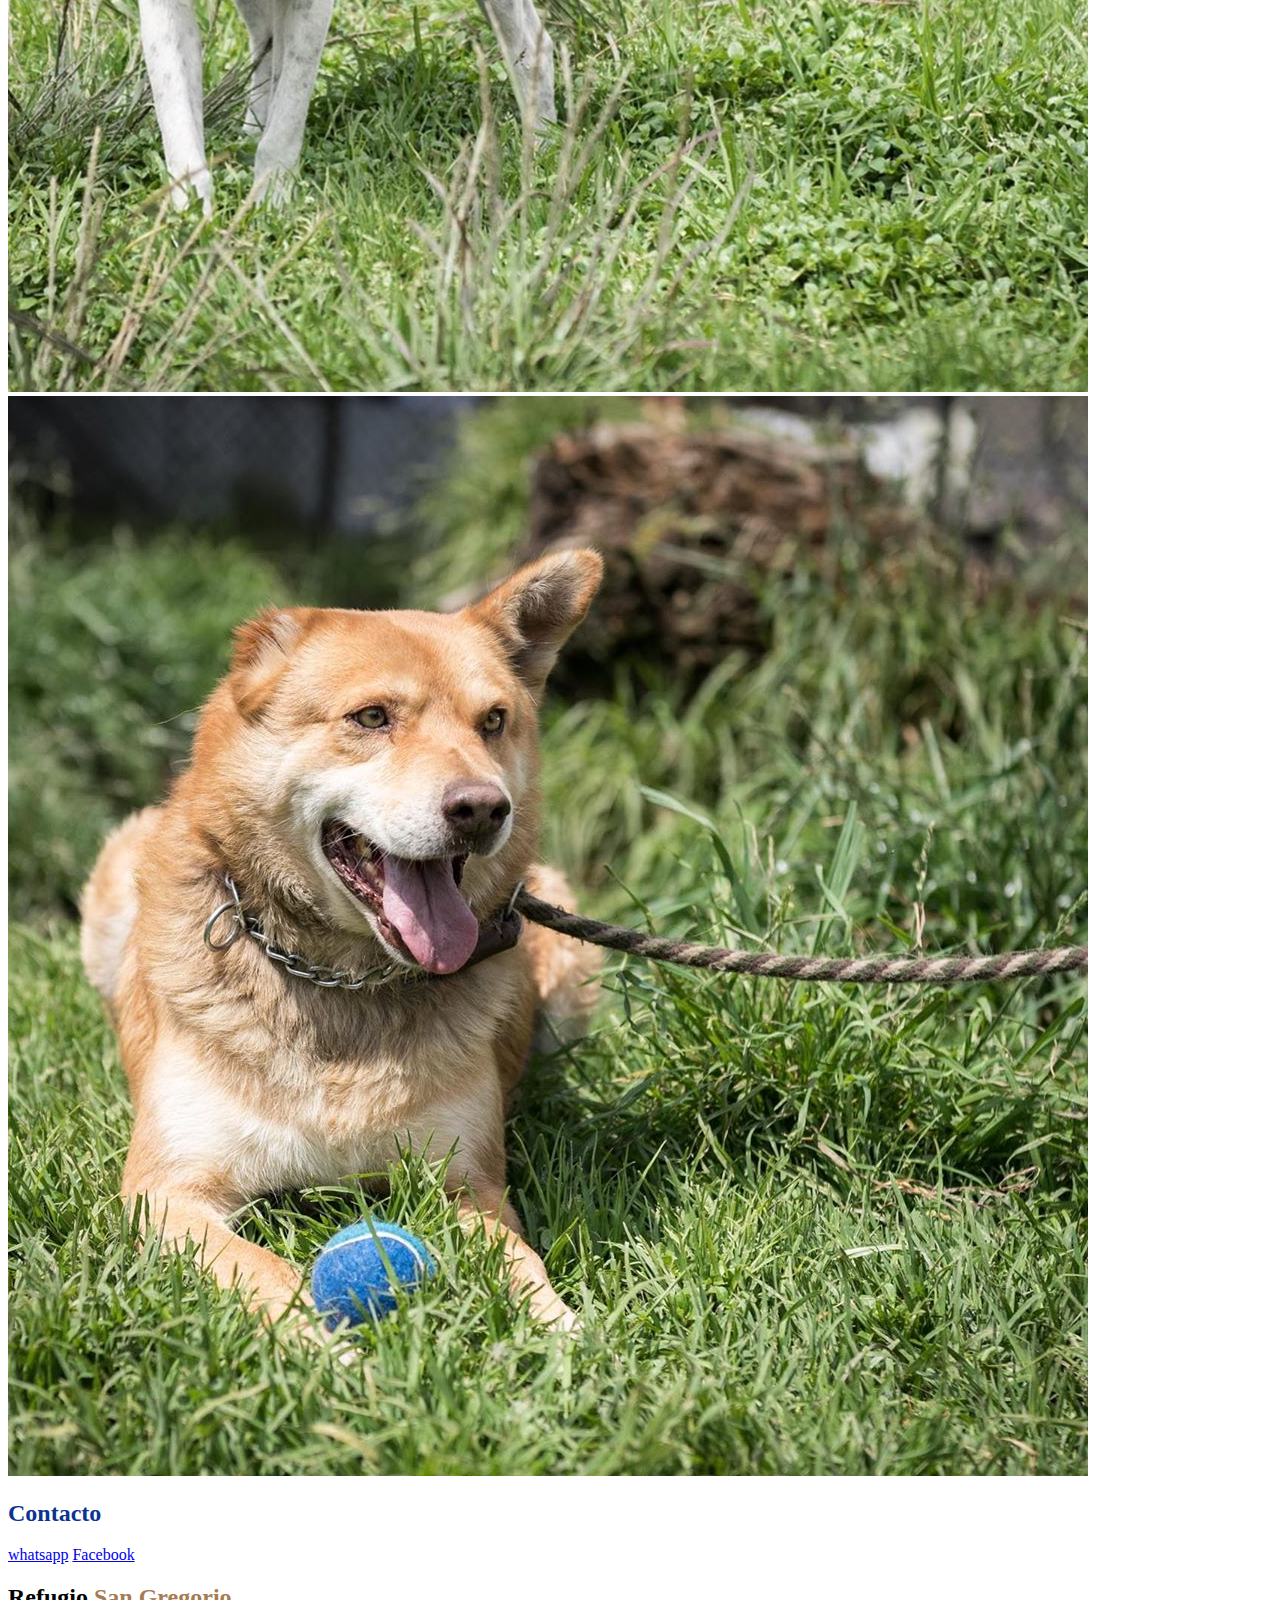
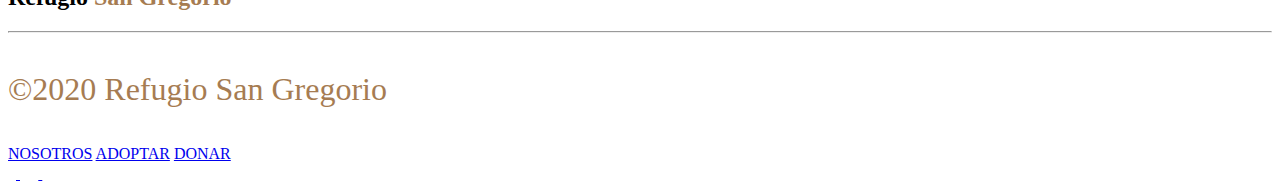
==== commit 2d3649c6: "actualización tarjeta banorte" ====
--- a/index.html
+++ b/index.html
@@ -143,12 +143,12 @@
                     <ol>
                         <li class="p">Enviar copia de INE</li>
                         <li class="p">Enviar comprobante de domicilio</li>
-                        <li class="p">Llenar y enviar el <a class="orange" href="./docs/2022 - FORMATO DE ADOPCION ANIMAL.docx">formato de
+                        <li class="p">Llenar y enviar el <a class="orange" href="/docs/2024 - FORMATO DE ADOPCIÓN ANIMAL.docx">formato de
                                 adopción</a></li>
                         <li class="p">Entrevista telefónica</li>
                         <li class="p">Visita al domicilio</li>
                     </ol>
-                    <a class="col-12 button rounded-1" href="./docs/2022 - FORMATO DE ADOPCION ANIMAL.docx">
+                    <a class="col-12 button rounded-1" href="/docs/2024 - FORMATO DE ADOPCIÓN ANIMAL.docx">
                         <p class="white button-text lh-lg m-n">DESCARGAR FORMATO</p>
                     </a>
                 </div>
@@ -168,7 +168,7 @@
                 <h3 class="logo-main">OXXO Spin</h3>
                 <p class="gutter-margin-bottom">4217 4700 1152 7112</p>
                 <h3 class="logo-main">Banorte</h3>
-                <p class="half-gutter-margin-bottom">4915 6630 7245 1777</p>
+                <p class="half-gutter-margin-bottom">4189 1400 5268 7398</p>
                 <p class="brown2">Cuenta:</p>
                 <p class="half-gutter-margin-bottom">11 3477 6069</p>
                 <p class="brown2">Clabe:</p>
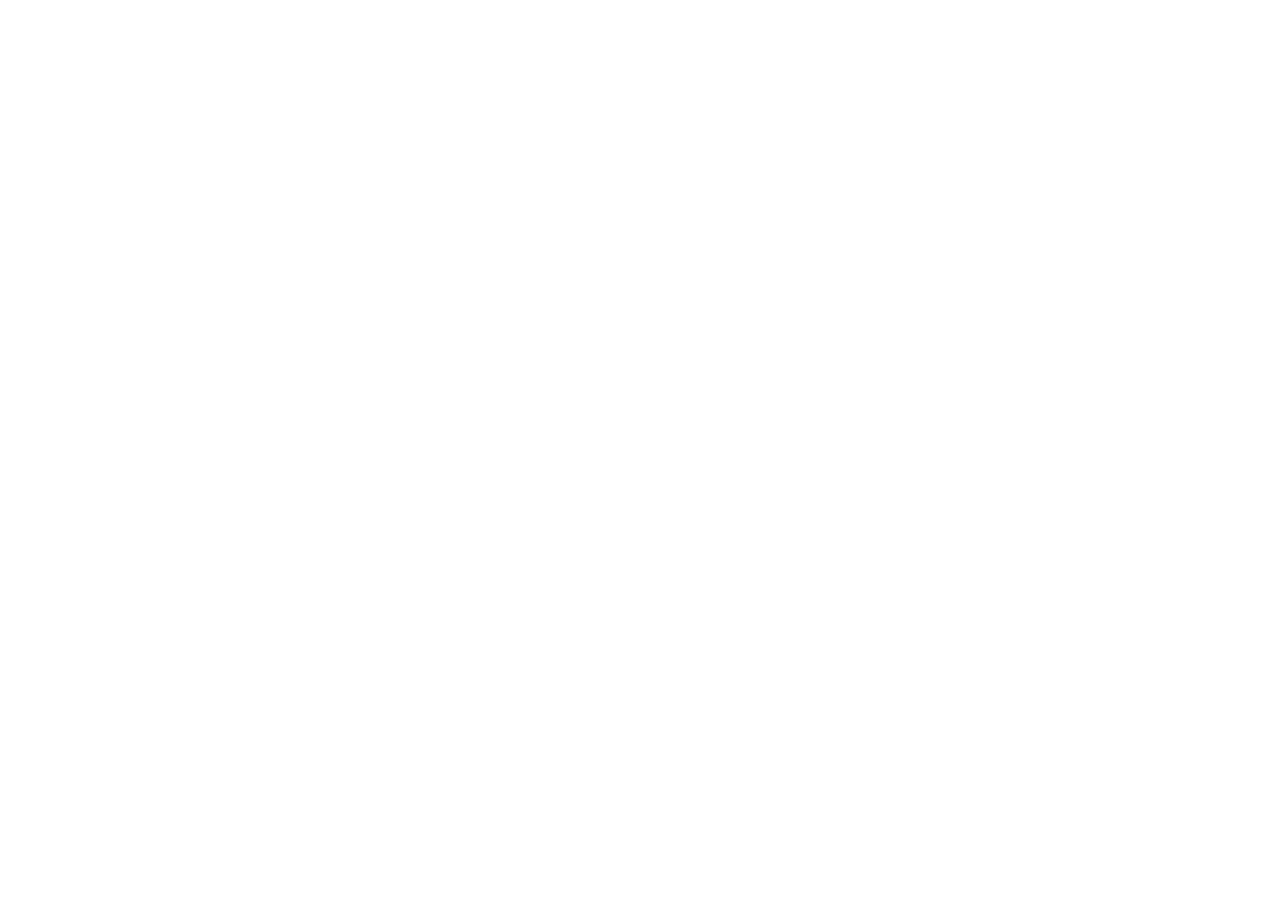
==== commit 48f0ff24: "redirect to new page" ====
--- a/index.html
+++ b/index.html
@@ -1,237 +1,14 @@
 <!DOCTYPE html>
-<html lang="en">
-
+<html>
 <head>
-    <meta charset='UTF-8'>
-    <meta name='viewport' content='width=device-width, initial-scale=1.0'>
-    <meta http-equiv='X-UA-Compatible' content='ie=edge'>
-
-    <title>Refugio San Gregorio - Adoptar</title>
-    <meta name='title' content='Refugio San Gregorio'>
-    <meta name='description'
-        content='Somos un refugio que sobrevive de donativos y ayuda de almas caritativas para alimentar más de 200 perritos rescatados.'>
-    <link rel="icon" href="./img/Dico.png">
-
-    <!-- Open Graph / Facebook -->
-    <meta property='og:type' content='website'>
-    <meta property='og:url' content='https://refugiosangregorio.com'>
-    <meta property='og:title' content='Refugio San Gregorio'>
-    <meta property='og:description'
-        content='Somos un refugio que sobrevive de donativos y ayuda de almas caritativas para alimentar más de 200 perritos rescatados.'>
-    <meta property='og:image' content='./img/img22.jpg'>
-
-    <!-- Twitter -->
-    <meta property='twitter:card' content='summary_large_image'>
-    <meta property='og:url' content='https://refugiosangregorio.com'>
-    <meta property='twitter:title' content='Refugio San Gregorio'>
-    <meta property='twitter:description'
-        content='Somos un refugio que sobrevive de donativos y ayuda de almas caritativas para alimentar más de 200 perritos rescatados.'>
-    <meta property='twitter:image' content='./img/img22.jpg'>
-
-    <!-- CSS -->
-    <link rel="stylesheet" href="https://dpalmer.in/Peoria/css/normalize.css">
-    <link rel='stylesheet' href='https://dpalmer.in/Peoria/css/peoria-0-5-0.css'>
-    <link rel="stylesheet" href="./css/custom-styles.css" />
-
-    <!-- Global site tag (gtag.js) - Google Analytics -->
-    <script async src="https://www.googletagmanager.com/gtag/js?id=G-B4050GYQB1"></script>
-    <script>
-        window.dataLayer = window.dataLayer || [];
-
-        function gtag() {
-            dataLayer.push(arguments);
-        }
-        gtag('js', new Date());
-
-        gtag('config', 'G-B4050GYQB1');
-    </script>
+  <meta http-equiv="refresh" content="0; url=https://www.refugiosangregorio.org/" />
+  <link rel="canonical" href="https://www.refugiosangregorio.org/" />
+  <title>Redirecting...</title>
 </head>
-
-<body style="overflow-x: hidden;">
-    <header class="sticky front top dark-blue-bg w-f">
-        <div class="container flex-center pt-sm pb-1">
-            <a class="mr-lg" href="#inicio">
-                <img src="./img/Logotipo Neg.svg" class="h-1" />
-            </a>
-            <div class="flex-center ml-a">
-                <a class="header-link important-link mr-sm"
-                    onclick="document.querySelector('ul').classList.toggle('open');" href="./#nosotros">Nosotros</a>
-                <a class="header-link important-link mr-sm"
-                    onclick="document.querySelector('ul').classList.toggle('open');" href="./#adoptar">Adoptar</a>
-                <a class="header-link important-link mr-sm"
-                    onclick="document.querySelector('ul').classList.toggle('open');" href="./#donar">Donar</a>
-                <a class="mr-sm" target="_blank" href="https://www.facebook.com/RefugioSanGregorio/">
-                    <svg height="16" viewBox="0 0 8 16" fill="none" xmlns="http://www.w3.org/2000/svg">
-                        <path
-                            d="M5 5.5V3.5C5 2.948 5.448 2.5 6 2.5H7V0H5C3.343 0 2 1.343 2 3V5.5H0V8H2V16H5V8H7L8 5.5H5Z"
-                            fill="white" />
-                    </svg>
-                </a>
-                <a class="mr-sm" target="_blank" href="https://twitter.com/GregorioRefugio">
-                    <svg height="16" viewBox="0 0 16 14" fill="none" xmlns="http://www.w3.org/2000/svg">
-                        <path
-                            d="M16 1.87231C15.405 2.13331 14.771 2.30631 14.11 2.39031C14.79 1.98431 15.309 1.34631 15.553 0.577313C14.919 0.955313 14.219 1.22231 13.473 1.37131C12.871 0.730313 12.013 0.333313 11.077 0.333313C9.261 0.333313 7.799 1.80731 7.799 3.61431C7.799 3.87431 7.821 4.12431 7.875 4.36231C5.148 4.22931 2.735 2.92231 1.114 0.931313C0.831 1.42231 0.665 1.98431 0.665 2.58931C0.665 3.72531 1.25 4.73231 2.122 5.31531C1.595 5.30531 1.078 5.15231 0.64 4.91131C0.64 4.92131 0.64 4.93431 0.64 4.94731C0.64 6.54131 1.777 7.86531 3.268 8.17031C3.001 8.24331 2.71 8.27831 2.408 8.27831C2.198 8.27831 1.986 8.26631 1.787 8.22231C2.212 9.52131 3.418 10.4763 4.852 10.5073C3.736 11.3803 2.319 11.9063 0.785 11.9063C0.516 11.9063 0.258 11.8943 0 11.8613C1.453 12.7983 3.175 13.3333 5.032 13.3333C11.068 13.3333 14.368 8.33331 14.368 3.99931C14.368 3.85431 14.363 3.71431 14.356 3.57531C15.007 3.11331 15.554 2.53631 16 1.87231Z"
-                            fill="white" />
-                    </svg>
-                </a>
-                <a target="_blank" href="https://www.instagram.com/refugio_san_gregorio/">
-                    <svg height="16" viewBox="0 0 16 16" fill="none" xmlns="http://www.w3.org/2000/svg">
-                        <path fill-rule="evenodd" clip-rule="evenodd"
-                            d="M5 0H11C13.761 0 16 2.239 16 5V11C16 13.761 13.761 16 11 16H5C2.239 16 0 13.761 0 11V5C0 2.239 2.239 0 5 0ZM11 14.5C12.93 14.5 14.5 12.93 14.5 11V5C14.5 3.07 12.93 1.5 11 1.5H5C3.07 1.5 1.5 3.07 1.5 5V11C1.5 12.93 3.07 14.5 5 14.5H11ZM4 8C4 5.791 5.791 4 8 4C10.209 4 12 5.791 12 8C12 10.209 10.209 12 8 12C5.791 12 4 10.209 4 8ZM5.5 8C5.5 9.378 6.622 10.5 8 10.5C9.378 10.5 10.5 9.378 10.5 8C10.5 6.621 9.378 5.5 8 5.5C6.622 5.5 5.5 6.621 5.5 8ZM12.833 3.7C12.833 3.99437 12.5944 4.233 12.3 4.233C12.0057 4.233 11.767 3.99437 11.767 3.7C11.767 3.40564 12.0057 3.167 12.3 3.167C12.5944 3.167 12.833 3.40564 12.833 3.7Z"
-                            fill="white" />
-                    </svg>
-                </a>
-            </div>
-        </div>
-    </header>
-
-    <!Inicio />
-    <a name="inicio"></a>
-    <div class="fullscreen flex-wrap background-cover" style="background-image: url('img/landing-bg.jpg');">
-        <div class="center-a rounded-1 mid-white-bg text-c p-1 mt-lg">
-            <img src="img/Logo Completo.svg" class="col-7 center-x">
-            <h1 class="d-none">Refugio San Gregorio</h1>
-            <div class="col-12 dark-blue text-c">
-                <a class="col-4 important-link" href="#nosotros">Nosotros</a>
-                <a class="col-4 important-link" href="#adoptar">Adoptar</a>
-                <a class="col-4 important-link" href="#donar">Donar</a>
-            </div>
-        </div>
-    </div>
-
-    <a name="nosotros"></a>
-    <section>
-        <div class="container mt-1">
-            <div class="col-6 m-n">
-                <h2 class="logo-main d-block mb-sm">Nosotros</h2>
-                <ul>
-                    <li class="p">Somos un refugio que sobrevive de donativos y ayuda de almas caritativas.</li>
-                    <li class="p">Nuestras instalaciones tienen amplios jardines y espacios dedicados para que los perros coman y
-                        duerman.</li>
-                    <li class="p">Mantenemos para todos ellos atención individualizada, cariño y supervisión continua.</li>
-                    <li class="p">Cuidamos a más de 200 perros y constantemente rescatamos a más.</li>
-                    <li class="p">Procuramos buscarles hogar a los que están en condiciones de ser adoptados y así poder seguir
-                        ayudando a más perros.</li>
-                </ul>
-            </div>
-            <div class="col-6 float-r">
-                <img class="col-12" src="img/img20.jpg" />
-            </div>
-        </div>
-    </section>
-
-    <a name="adoptar"></a>
-    <section>
-        <div class="container">
-            <h2 class="col-12 logo-main">Adoptar</h2>
-            <p class="pb-sm">Si tienes deseos de adoptar debes tomar en consideración que es un proceso riguroso
-                porque nos queremos asegurar de que los perros estarán cuidados adecuadamente y serán felices.</p>
-            <div class="w-f mb-1">
-                <div class="col-6">
-                    <h3 class="mb-sm logo-main">Requisitos para adoptar</h3>
-                    <ul>
-                        <li class="p">Cama</li>
-                        <li class="p">Collar y correa para paseo</li>
-                        <li class="p">Platos de agua y comida</li>
-                        <li class="p">Placa con su nombre y datos del adoptante</li>
-                        <li class="p">Mantener la placa del Refugio</li>
-                    </ul>
-                </div>
-
-                <div class="col-6">
-                    <h3 class="mb-sm logo-main">Proceso</h3>
-                    <ol>
-                        <li class="p">Enviar copia de INE</li>
-                        <li class="p">Enviar comprobante de domicilio</li>
-                        <li class="p">Llenar y enviar el <a class="orange" href="/docs/2024 - FORMATO DE ADOPCIÓN ANIMAL.docx">formato de
-                                adopción</a></li>
-                        <li class="p">Entrevista telefónica</li>
-                        <li class="p">Visita al domicilio</li>
-                    </ol>
-                    <a class="col-12 button rounded-1" href="/docs/2024 - FORMATO DE ADOPCIÓN ANIMAL.docx">
-                        <p class="white button-text lh-lg m-n">DESCARGAR FORMATO</p>
-                    </a>
-                </div>
-            </div>
-            <a href="./adoptar/" class="col-6 button rounded-1">
-                <p class="white button-text lh-lg m-n">Ver perros en adopción</p>
-            </a>
-        </div>
-    </section>
-
-
-    <a name="donar"></a>
-    <section>
-        <div class="container top-margin">
-            <h2 class="gutter-margin-bottom logo-main col-12">Donar</h2>
-            <div class="col-4 col-margin-bottom margin-none">
-                <h3 class="logo-main">OXXO Spin</h3>
-                <p class="gutter-margin-bottom">4217 4700 1152 7112</p>
-                <h3 class="logo-main">Banorte</h3>
-                <p class="half-gutter-margin-bottom">4189 1400 5268 7398</p>
-                <p class="brown2">Cuenta:</p>
-                <p class="half-gutter-margin-bottom">11 3477 6069</p>
-                <p class="brown2">Clabe:</p>
-                <p class="half-gutter-margin-bottom small-body">0721 8001 1347 7606 94</p>
-                <a class="col-12 button rounded-1" href="http://www.paypal.me/refugiosangregorioac" target="_blank">
-                    <p class="white button-text lh-lg m-n">Paypal</p>
-                </a>
-            </div>
-            <div class="col-8 float-right">
-                <p class="justify gutter-margin-bottom">Todo el dinero de las donaciones se usa en los perros, nos
-                    encargamos de alimentarlos, vacunarlos, cirugías para perritos que rescatemos y las necesiten, campañas
-                    de esterilización y el mantenimiento del refugio.</p>
-                <img src="./img/img25.jpg" alt="" class="col-6 margin-none gutter-margin-bottom">
-                <img src="./img/img24.jpg" alt="" class="col-6">
-            </div>
-        </div>
-    </section>
-
-    <div class="card text-c rounded p-1">
-        <h2 class="logo-main mb-1">Contacto</h2>
-        <a class="mb-1 d-block" href="https://api.whatsapp.com/send?phone=+5215539990498"
-            target="_blank">whatsapp</a>
-        <a class="d-block" href="https://m.me/RefugioSanGregorio" target="_blank">Facebook</a>
-    </div>
-
-    <!-- Footer -->
-    <footer class="dark-blue-bg mt-lg">
-        <div class="container mid-white mt-sm text-c">
-            <h2 class="mid-white lh-lg">Refugio <span class="logo-sec">San Gregorio</span></h2>
-            <hr class="w-f my-sm">
-            <p class="small-body white mx-a mt-1 mb-1">©2020 Refugio San Gregorio</p>
-            <div class="flex-center mb-sm">
-                <div>
-                    <a class="mr-1 important-link mb-sm" href="#nosotros">NOSOTROS</a>
-                    <a class="mr-1 important-link mb-sm" href="#adoptar">ADOPTAR</a>
-                    <a class="mr-1 important-link mb-sm" href="#donar">DONAR</a>
-                </div>
-                <div class="ml-a">
-                    <a class="mr-sm" target="_blank" href="https://www.facebook.com/RefugioSanGregorio/">
-                        <svg height="16" viewBox="0 0 8 16" fill="none" xmlns="http://www.w3.org/2000/svg">
-                            <path
-                                d="M5 5.5V3.5C5 2.948 5.448 2.5 6 2.5H7V0H5C3.343 0 2 1.343 2 3V5.5H0V8H2V16H5V8H7L8 5.5H5Z"
-                                fill="white" />
-                        </svg>
-                    </a>
-                    <a class="mr-sm" target="_blank" href="https://twitter.com/GregorioRefugio">
-                        <svg height="16" viewBox="0 0 16 14" fill="none" xmlns="http://www.w3.org/2000/svg">
-                            <path
-                                d="M16 1.87231C15.405 2.13331 14.771 2.30631 14.11 2.39031C14.79 1.98431 15.309 1.34631 15.553 0.577313C14.919 0.955313 14.219 1.22231 13.473 1.37131C12.871 0.730313 12.013 0.333313 11.077 0.333313C9.261 0.333313 7.799 1.80731 7.799 3.61431C7.799 3.87431 7.821 4.12431 7.875 4.36231C5.148 4.22931 2.735 2.92231 1.114 0.931313C0.831 1.42231 0.665 1.98431 0.665 2.58931C0.665 3.72531 1.25 4.73231 2.122 5.31531C1.595 5.30531 1.078 5.15231 0.64 4.91131C0.64 4.92131 0.64 4.93431 0.64 4.94731C0.64 6.54131 1.777 7.86531 3.268 8.17031C3.001 8.24331 2.71 8.27831 2.408 8.27831C2.198 8.27831 1.986 8.26631 1.787 8.22231C2.212 9.52131 3.418 10.4763 4.852 10.5073C3.736 11.3803 2.319 11.9063 0.785 11.9063C0.516 11.9063 0.258 11.8943 0 11.8613C1.453 12.7983 3.175 13.3333 5.032 13.3333C11.068 13.3333 14.368 8.33331 14.368 3.99931C14.368 3.85431 14.363 3.71431 14.356 3.57531C15.007 3.11331 15.554 2.53631 16 1.87231Z"
-                                fill="white" />
-                        </svg>
-                    </a>
-                    <a class="mr-sm" target="_blank" href="https://www.instagram.com/refugio_san_gregorio/">
-                        <svg height="16" viewBox="0 0 16 16" fill="none" xmlns="http://www.w3.org/2000/svg">
-                            <path fill-rule="evenodd" clip-rule="evenodd"
-                                d="M5 0H11C13.761 0 16 2.239 16 5V11C16 13.761 13.761 16 11 16H5C2.239 16 0 13.761 0 11V5C0 2.239 2.239 0 5 0ZM11 14.5C12.93 14.5 14.5 12.93 14.5 11V5C14.5 3.07 12.93 1.5 11 1.5H5C3.07 1.5 1.5 3.07 1.5 5V11C1.5 12.93 3.07 14.5 5 14.5H11ZM4 8C4 5.791 5.791 4 8 4C10.209 4 12 5.791 12 8C12 10.209 10.209 12 8 12C5.791 12 4 10.209 4 8ZM5.5 8C5.5 9.378 6.622 10.5 8 10.5C9.378 10.5 10.5 9.378 10.5 8C10.5 6.621 9.378 5.5 8 5.5C6.622 5.5 5.5 6.621 5.5 8ZM12.833 3.7C12.833 3.99437 12.5944 4.233 12.3 4.233C12.0057 4.233 11.767 3.99437 11.767 3.7C11.767 3.40564 12.0057 3.167 12.3 3.167C12.5944 3.167 12.833 3.40564 12.833 3.7Z"
-                                fill="white" />
-                        </svg>
-                    </a>
-                </div>
-            </div>
-    </footer>
-
+<body>
+  <p>Si no cambia automáticamente la página, haz click <a href="https://www.refugiosangregorio.org/">aquí</a>.</p>
+  <script>
+    window.location.replace("https://www.refugiosangregorio.org/");
+  </script>
 </body>
-
 </html>
